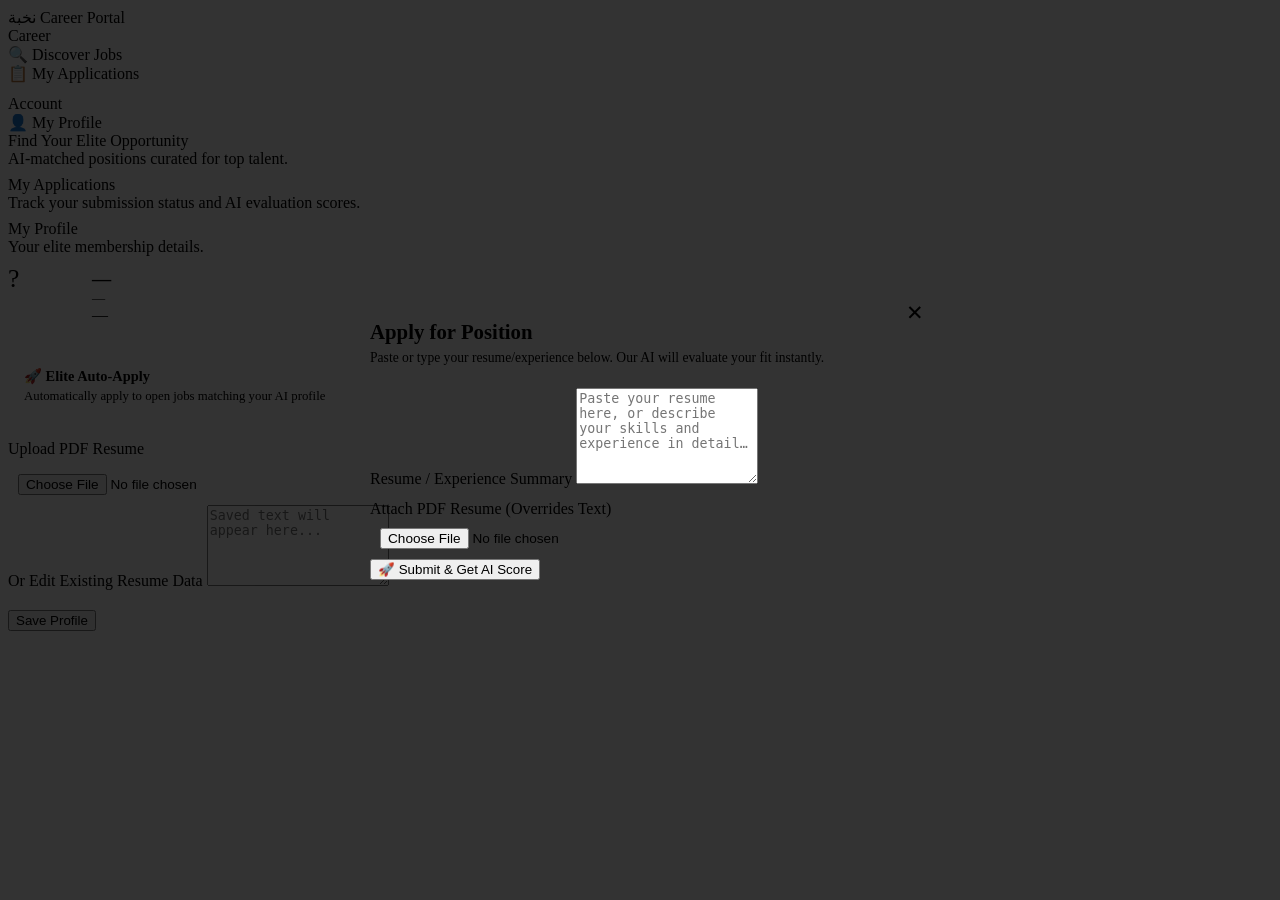
==== frontend/web/pages/candidate.html @ 1d77c2db "fix: unmask object object error toast" ====
<!DOCTYPE html>
<html lang="en">
<head>
  <meta charset="UTF-8" />
  <meta name="viewport" content="width=device-width, initial-scale=1.0" />
  <title>Nukhba — Career Portal</title>
  <link rel="stylesheet" href="/web/css/style.css" />
  <style>
    .section { animation: sectionFade 0.4s ease both; }
    @keyframes sectionFade {
      from { opacity:0; transform: translateY(12px); }
      to   { opacity:1; transform: translateY(0); }
    }
    .job-card {
      background: var(--card);
      border: 1px solid var(--border);
      border-radius: var(--radius);
      padding: 24px;
      transition: all 0.25s;
      display: flex;
      flex-direction: column;
      gap: 0;
    }
    .job-card:hover {
      border-color: rgba(201,168,76,0.5);
      box-shadow: 0 0 20px var(--gold-glow);
      transform: translateY(-2px);
    }
    .job-title { font-size:1.05rem; font-weight:700; margin-bottom:6px; }
    .job-desc  { font-size:.85rem; color:var(--text-dim); line-height:1.6; margin-bottom:12px; flex:1; }
    .job-reqs  { font-size:.78rem; color:var(--gold-dark); font-weight:600; margin-bottom:16px; }
    .modal-overlay {
      position:fixed; inset:0;
      background:rgba(0,0,0,0.8);
      z-index:500;
      display:flex; align-items:center; justify-content:center;
      padding:20px;
    }
    .modal {
      background: var(--card);
      border: 1px solid var(--border);
      border-radius: var(--radius);
      padding: 36px;
      width:100%; max-width:540px;
      position:relative;
      animation: sectionFade 0.3s ease both;
    }
    .modal-close {
      position:absolute; top:16px; right:16px;
      background:none; border:none; color:var(--text-dim);
      font-size:1.3rem; cursor:pointer;
    }
    .modal-close:hover { color:var(--text); }
    .modal-title {
      font-family:'Playfair Display',serif;
      font-size:1.3rem; font-weight:700;
      color:var(--gold); margin-bottom:6px;
    }
    .modal-subtitle { font-size:.85rem; color:var(--text-dim); margin-bottom:22px; }
    .ai-result {
      background: rgba(201,168,76,0.06);
      border: 1px solid var(--border);
      border-radius:var(--radius-sm);
      padding:24px;
      text-align:center;
      margin-top:20px;
    }
    .ai-result .score-big {
      font-size:3rem; font-weight:900;
      color:var(--gold); line-height:1;
    }
    .ai-result .score-label {
      font-size:.78rem; color:var(--text-muted);
      text-transform:uppercase; letter-spacing:1px;
      margin-bottom:12px;
    }
    .ai-result .feedback-text {
      font-size:.88rem; color:var(--text-dim);
      line-height:1.6; text-align:left;
    }
    .app-status-row {
      display:flex; align-items:center; justify-content:space-between;
      padding:16px 18px;
      border-bottom:1px solid rgba(255,255,255,0.04);
    }
    .app-status-row:last-child { border-bottom:none; }
    .app-status-row:hover { background:rgba(255,255,255,0.02); }
    /* Toggle Switch */
    .switch input {opacity:0;width:0;height:0;}
    .slider {position:absolute;cursor:pointer;top:0;left:0;right:0;bottom:0;background-color:var(--border);border-radius:24px;transition:.3s;}
    .slider:before {position:absolute;content:"";height:16px;width:16px;left:4px;bottom:4px;background-color:white;transition:.3s;border-radius:50%;}
    input:checked + .slider {background-color:var(--gold);}
    input:checked + .slider:before {transform:translateX(20px);}
  </style>
</head>
<body>

<!-- ════════════ TOPBAR ════════════ -->
<nav class="topbar">
  <div class="topbar-brand">
    <span class="topbar-logo">نخبة</span>
    <span class="topbar-sub">Career Portal</span>
  </div>
  <div class="topbar-right" id="topbar-user"></div>
</nav>

<!-- ════════════ SHELL ════════════ -->
<div class="page-shell">

  <!-- Sidebar -->
  <aside class="sidebar">
    <div class="sidebar-label">Career</div>
    <div class="sidebar-item active" onclick="showSection('discover')">
      <span class="icon">🔍</span> Discover Jobs
    </div>
    <div class="sidebar-item" onclick="showSection('applications')">
      <span class="icon">📋</span> My Applications
    </div>
    <div class="sidebar-label" style="margin-top:12px">Account</div>
    <div class="sidebar-item" onclick="showSection('profile')">
      <span class="icon">👤</span> My Profile
    </div>
  </aside>

  <main class="main-content">

    <!-- ── DISCOVER ── -->
    <section id="sec-discover" class="section">
      <div class="page-title">Find Your Elite Opportunity</div>
      <div class="page-subtitle">AI-matched positions curated for top talent.</div>

      <div id="jobs-grid" style="display:grid;grid-template-columns:repeat(auto-fill,minmax(290px,1fr));gap:18px;margin-top:8px"></div>
    </section>

    <!-- ── APPLICATIONS ── -->
    <section id="sec-applications" class="section hidden">
      <div class="page-title">My Applications</div>
      <div class="page-subtitle">Track your submission status and AI evaluation scores.</div>

      <div class="card" style="padding:0;overflow:hidden;margin-top:8px">
        <div id="apps-list"></div>
      </div>
    </section>

    <!-- ── PROFILE ── -->
    <section id="sec-profile" class="section hidden">
      <div class="page-title">My Profile</div>
      <div class="page-subtitle">Your elite membership details.</div>

      <div class="card" style="max-width:560px;margin-top:8px" id="profile-card">
        <div style="display:flex;align-items:center;gap:20px;margin-bottom:24px">
          <div class="avatar" style="width:64px;height:64px;font-size:1.6rem" id="profile-avatar">?</div>
          <div>
            <div style="font-size:1.2rem;font-weight:700" id="profile-name">—</div>
            <div style="font-size:.82rem;color:var(--text-dim)" id="profile-email">—</div>
            <span class="badge badge-gold" style="margin-top:4px" id="profile-role">—</span>
          </div>
        </div>
        
        <div class="card" style="background:var(--card2);border-color:var(--border2);margin-bottom:20px;padding:16px">
          <div style="display:flex;justify-content:space-between;align-items:center">
            <div>
              <div style="font-size:.9rem;font-weight:700;color:var(--gold);margin-bottom:4px">🚀 Elite Auto-Apply</div>
              <div style="font-size:.8rem;color:var(--text-dim)">Automatically apply to open jobs matching your AI profile</div>
            </div>
            <label class="switch" style="position:relative;display:inline-block;width:44px;height:24px;">
              <input type="checkbox" id="auto-apply-toggle">
              <span class="slider"></span>
            </label>
          </div>
        </div>

        <div class="form-group">
          <label>Upload PDF Resume</label>
          <input type="file" id="resume-file" accept=".pdf" style="margin-top:6px;width:100%;color:var(--text-dim);font-size:.85rem;background:var(--input-bg);padding:10px;border-radius:var(--radius-sm);border:1px solid var(--border)">
        </div>

        <div class="form-group" style="margin-bottom:20px">
          <label>Or Edit Existing Resume Data</label>
          <textarea id="profile-resume-text" rows="5" placeholder="Saved text will appear here..."></textarea>
        </div>

        <div style="display:flex;align-items:center;gap:16px">
          <button class="btn btn-primary" id="btn-save-profile" style="width:auto" onclick="saveProfile()">Save Profile</button>
          <span id="profile-save-status" style="font-size:.85rem;color:var(--success);display:none">✓ Saved successfully</span>
        </div>
      </div>
    </section>

  </main>
</div>

<!-- ════ APPLY MODAL ════ -->
<div class="modal-overlay hidden" id="apply-modal">
  <div class="modal">
    <button class="modal-close" onclick="closeModal()">✕</button>
    <div class="modal-title" id="apply-job-title">Apply for Position</div>
    <div class="modal-subtitle">Paste or type your resume/experience below. Our AI will evaluate your fit instantly.</div>
    <div class="form-group">
      <label>Resume / Experience Summary</label>
      <div id="quick-apply-alert" class="card" style="background:rgba(201,168,76,0.1);border-color:rgba(201,168,76,0.3);padding:12px;margin-bottom:12px;display:none;font-size:.85rem;color:var(--gold)">
        💡 We will use your saved profile resume automatically! Feel free to edit it below for this specific job.
      </div>
      <textarea id="resume-text" rows="6" placeholder="Paste your resume here, or describe your skills and experience in detail…"></textarea>
    </div>
    <div class="form-group" style="margin-top:12px">
      <label>Attach PDF Resume (Overrides Text)</label>
      <input type="file" id="apply-resume-file" accept=".pdf" style="width:100%;color:var(--text-dim);font-size:.85rem;background:var(--input-bg);padding:10px;border-radius:var(--radius-sm);border:1px solid var(--border)">
    </div>
    <div id="apply-result" class="hidden"></div>
    <button class="btn btn-primary" id="btn-apply" onclick="submitApplication()">🚀 Submit & Get AI Score</button>
  </div>
</div>

<div id="toast-container"></div>
<script src="/web/js/app.js"></script>
<script>
  const user = requireAuth();
  if (user) { renderTopbar(); loadPortal(); renderProfile(); }

  let allJobs = [];
  let myApps  = [];
  let currentJob = null;

  async function loadPortal() {
    try {
      allJobs = await api('GET', '/jobs');
      myApps  = await api('GET', `/applications/candidate/${user.id}`);
    } catch(e) { showToast('Could not reach backend', 'error'); }
    renderJobs();
    renderMyApps();
  }

  function renderJobs() {
    const grid = document.getElementById('jobs-grid');
    const appliedJobIds = new Set(myApps.map(a => a.job_id));
    if (!allJobs.length) {
      grid.innerHTML = '<div class="job-card" style="grid-column:1/-1;text-align:center;padding:60px;color:var(--text-muted)"><div style="font-size:3rem">🔍</div><p>No open positions right now. Check back soon!</p></div>';
      return;
    }
    grid.innerHTML = allJobs.map(j => {
      const applied = appliedJobIds.has(j.id);
      return `
        <div class="job-card">
          <div style="display:flex;justify-content:space-between;align-items:flex-start;gap:8px;margin-bottom:8px">
            <div class="job-title">${j.title}</div>
            <span class="badge ${j.status==='Open'?'badge-green':'badge-dim'} " style="white-space:nowrap">${j.status}</span>
          </div>
          <p class="job-desc">${j.description}</p>
          <div class="job-reqs">🔑 ${j.requirements}</div>
          ${applied
            ? `<button class="btn btn-ghost" disabled style="cursor:default;opacity:0.5">✓ Already Applied</button>`
            : `<button class="btn btn-primary" onclick="openApply(${j.id})">Apply Now →</button>`
          }
        </div>`;
    }).join('');
  }

  function renderMyApps() {
    const list = document.getElementById('apps-list');
    if (!myApps.length) {
      list.innerHTML = `<div style="text-align:center;padding:60px;color:var(--text-muted)">
        <div style="font-size:3rem">📋</div>
        <p style="margin-top:12px">You haven't applied to any positions yet.</p>
        <button class="btn btn-primary" style="width:auto;margin-top:20px;padding:10px 24px" onclick="showSection('discover')">Browse Jobs →</button>
      </div>`;
      return;
    }
    const jobMap = Object.fromEntries(allJobs.map(j => [j.id, j]));
    list.innerHTML = myApps.map(a => {
      const job = jobMap[a.job_id] || {};
      const score = a.ai_score;
      const scoreColor = score>=75?'var(--success)':score>=50?'var(--gold)':'var(--danger)';
      return `<div class="app-status-row">
        <div>
          <div style="font-weight:600;font-size:.92rem">${job.title||'Position'}</div>
          <div style="font-size:.78rem;color:var(--text-dim);margin-top:3px">${job.requirements||''}</div>
        </div>
        <div style="display:flex;align-items:center;gap:16px">
          <div style="text-align:center">
            <div style="font-size:1.2rem;font-weight:900;color:${scoreColor}">${score?.toFixed(0)||'—'}%</div>
            <div style="font-size:.7rem;color:var(--text-muted)">AI Score</div>
          </div>
          <span class="badge badge-dim">${a.status}</span>
        </div>
      </div>`;
    }).join('');
  }

  function renderProfile() {
    if (!user) return;
    document.getElementById('profile-avatar').textContent = user.name.charAt(0).toUpperCase();
    document.getElementById('profile-name').textContent   = user.name;
    document.getElementById('profile-email').textContent  = user.email;
    document.getElementById('profile-role').textContent   = user.role;
    
    // Auto-fill new fields from localStorage cache (syncs on fetch)
    const storedUser = JSON.parse(localStorage.getItem('nukhbaUser'));
    if (storedUser) {
      document.getElementById('auto-apply-toggle').checked = storedUser.auto_apply || false;
      document.getElementById('profile-resume-text').value = storedUser.resume_text || '';
    }
  }

  async function saveProfile() {
    const btn = document.getElementById('btn-save-profile');
    const autoApply = document.getElementById('auto-apply-toggle').checked;
    const resumeText = document.getElementById('profile-resume-text').value.trim();
    const fileInput = document.getElementById('resume-file');
    
    setLoading(btn, true);
    try {
      const formData = new FormData();
      formData.append('auto_apply', autoApply);
      if (resumeText) formData.append('resume_text', resumeText);
      if (fileInput.files[0]) formData.append('resume_file', fileInput.files[0]);

      let api_origin = window.location.origin;
      if (api_origin.includes('127.0.0.1')) api_origin = 'http://localhost:8000';
      if (api_origin.includes('github.io')) api_origin = 'https://ai-recruitment-system-1.onrender.com';
      
      const res = await fetch(`${api_origin}/users/${user.id}/profile`, {
        method: 'POST',
        body: formData
      });
      
      let errText = await res.text();
      let parsedErr = errText;
      try {
        const json = JSON.parse(errText);
        parsedErr = json.detail ? (typeof json.detail === 'string' ? json.detail : JSON.stringify(json.detail)) : errText;
      } catch(ex) {}
      if (!res.ok) throw new Error(parsedErr || 'Failed to save profile');
      
      const updatedUser = await res.json();
      localStorage.setItem('nukhbaUser', JSON.stringify(updatedUser));
      
      document.getElementById('profile-resume-text').value = updatedUser.resume_text || '';
      document.getElementById('profile-save-status').style.display = 'inline';
      setTimeout(() => document.getElementById('profile-save-status').style.display = 'none', 3000);
      fileInput.value = ''; // clear file input
    } catch (e) {
      let msg = e.message || String(e);
      if (msg === '[object Object]') msg = JSON.stringify(e);
      showToast(msg, 'error');
    } finally {
      setLoading(btn, false);
    }
  }

  function openApply(jobId) {
    const job = allJobs.find(x => x.id === jobId);
    currentJob = job;
    document.getElementById('apply-job-title').textContent = job.title;
    
    const storedUser = JSON.parse(localStorage.getItem('nukhbaUser')) || {};
    if (storedUser.resume_text) {
      document.getElementById('resume-text').value = storedUser.resume_text;
      document.getElementById('quick-apply-alert').style.display = 'block';
    } else {
      document.getElementById('resume-text').value = '';
      document.getElementById('quick-apply-alert').style.display = 'none';
    }
    
    if(document.getElementById('apply-resume-file')) document.getElementById('apply-resume-file').value = '';
    
    document.getElementById('apply-result').classList.add('hidden');
    document.getElementById('apply-modal').classList.remove('hidden');
  }
  function closeModal() { document.getElementById('apply-modal').classList.add('hidden'); }
  document.getElementById('apply-modal').addEventListener('click', e => {
    if (e.target === document.getElementById('apply-modal')) closeModal();
  });

  async function submitApplication() {
    const btn    = document.getElementById('btn-apply');
    const resumeText = document.getElementById('resume-text').value.trim();
    const fileInput  = document.getElementById('apply-resume-file');
    
    if (!resumeText && (!fileInput || !fileInput.files[0])) {
      return showToast('Please enter your resume or attach a PDF','error');
    }
    
    setLoading(btn, true);
    try {
      const formData = new FormData();
      formData.append('job_id', currentJob.id);
      if (resumeText) formData.append('resume_text', resumeText);
      if (fileInput && fileInput.files[0]) formData.append('resume_file', fileInput.files[0]);

      let api_origin = window.location.origin;
      if (api_origin.includes('127.0.0.1')) api_origin = 'http://localhost:8000';
      if (api_origin.includes('github.io')) api_origin = 'https://ai-recruitment-system-1.onrender.com';
      
      const res = await fetch(`${api_origin}/applications?candidate_id=${user.id}`, {
        method: 'POST',
        body: formData
      });
      
      let errText = await res.text();
      let parsedErr = errText;
      try {
        const json = JSON.parse(errText);
        parsedErr = json.detail ? (typeof json.detail === 'string' ? json.detail : JSON.stringify(json.detail)) : errText;
      } catch(ex) {}
      if (!res.ok) throw new Error(parsedErr || "Submission failed");
      
      const result = await res.json();
      
      const score = result.ai_score;
      const color = score>=75?'#68d391':score>=50?'var(--gold)':'#fc8181';
      let storageNote = score < 50 ? '<div style="font-size:.7rem;color:var(--danger);margin-top:12px">❌ Unmatched — Resume data purged to save system storage</div>' : '';
      let shortlistNote = score >= 75 ? '<div style="font-size:.7rem;color:var(--success);margin-top:12px">✨ Automatically Shortlisted!</div>' : '';
      document.getElementById('apply-result').innerHTML = `
        <div class="ai-result">
          <div class="score-big" style="color:${color}">${score?.toFixed(0)||'—'}%</div>
          <div class="score-label">Your AI Fit Score</div>
          <p class="feedback-text">${result.ai_feedback||'No feedback available.'}</p>
          ${shortlistNote}
          ${storageNote}
        </div>`;
      document.getElementById('apply-result').classList.remove('hidden');
      btn.innerHTML = '✓ Application Submitted';
      btn.disabled = true;
      showToast('Application submitted and scored by AI! 🤖', 'success');
      await loadPortal();
    } catch(e) {
      let msg = e.message || String(e);
      if (msg === '[object Object]') msg = JSON.stringify(e);
      showToast(msg, 'error');
      setLoading(btn, false);
    }
  }

  function showSection(name) {
    ['discover','applications','profile'].forEach(s => {
      document.getElementById(`sec-${s}`).classList.add('hidden');
    });
    document.querySelectorAll('.sidebar-item').forEach(el => el.classList.remove('active'));
    document.getElementById(`sec-${name}`).classList.remove('hidden');
    const map = {discover:0, applications:1, profile:2};
    const items = document.querySelectorAll('.sidebar-item');
    if (map[name] !== undefined) items[map[name]]?.classList.add('active');
  }
</script>
</body>
</html>
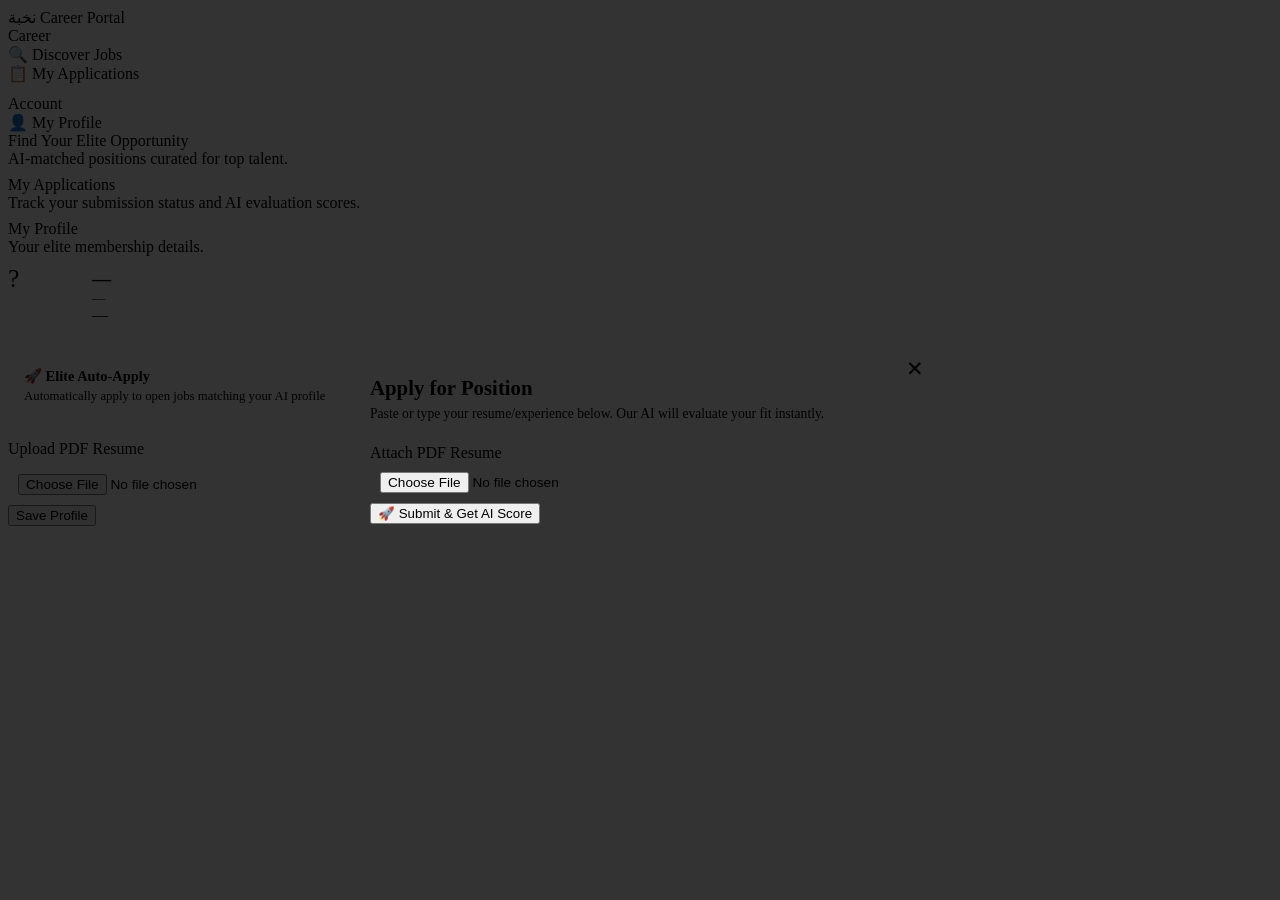
==== commit 974a890a: "feat: enforce PDF-only applies and trigger retro-active AI job scanning" ====
--- a/frontend/web/pages/candidate.html
+++ b/frontend/web/pages/candidate.html
@@ -175,10 +175,6 @@
           <input type="file" id="resume-file" accept=".pdf" style="margin-top:6px;width:100%;color:var(--text-dim);font-size:.85rem;background:var(--input-bg);padding:10px;border-radius:var(--radius-sm);border:1px solid var(--border)">
         </div>
 
-        <div class="form-group" style="margin-bottom:20px">
-          <label>Or Edit Existing Resume Data</label>
-          <textarea id="profile-resume-text" rows="5" placeholder="Saved text will appear here..."></textarea>
-        </div>
 
         <div style="display:flex;align-items:center;gap:16px">
           <button class="btn btn-primary" id="btn-save-profile" style="width:auto" onclick="saveProfile()">Save Profile</button>
@@ -196,15 +192,11 @@
     <button class="modal-close" onclick="closeModal()">✕</button>
     <div class="modal-title" id="apply-job-title">Apply for Position</div>
     <div class="modal-subtitle">Paste or type your resume/experience below. Our AI will evaluate your fit instantly.</div>
-    <div class="form-group">
-      <label>Resume / Experience Summary</label>
+    <div class="form-group" style="margin-top:12px">
+      <label>Attach PDF Resume</label>
       <div id="quick-apply-alert" class="card" style="background:rgba(201,168,76,0.1);border-color:rgba(201,168,76,0.3);padding:12px;margin-bottom:12px;display:none;font-size:.85rem;color:var(--gold)">
-        💡 We will use your saved profile resume automatically! Feel free to edit it below for this specific job.
+        💡 We will use your saved PDF resume automatically! Feel free to upload a different PDF for this specific job.
       </div>
-      <textarea id="resume-text" rows="6" placeholder="Paste your resume here, or describe your skills and experience in detail…"></textarea>
-    </div>
-    <div class="form-group" style="margin-top:12px">
-      <label>Attach PDF Resume (Overrides Text)</label>
       <input type="file" id="apply-resume-file" accept=".pdf" style="width:100%;color:var(--text-dim);font-size:.85rem;background:var(--input-bg);padding:10px;border-radius:var(--radius-sm);border:1px solid var(--border)">
     </div>
     <div id="apply-result" class="hidden"></div>
@@ -298,21 +290,18 @@
     const storedUser = JSON.parse(localStorage.getItem('nukhbaUser'));
     if (storedUser) {
       document.getElementById('auto-apply-toggle').checked = storedUser.auto_apply || false;
-      document.getElementById('profile-resume-text').value = storedUser.resume_text || '';
     }
   }
 
   async function saveProfile() {
     const btn = document.getElementById('btn-save-profile');
     const autoApply = document.getElementById('auto-apply-toggle').checked;
-    const resumeText = document.getElementById('profile-resume-text').value.trim();
     const fileInput = document.getElementById('resume-file');
     
     setLoading(btn, true);
     try {
       const formData = new FormData();
       formData.append('auto_apply', autoApply);
-      if (resumeText) formData.append('resume_text', resumeText);
       if (fileInput.files[0]) formData.append('resume_file', fileInput.files[0]);
 
       let api_origin = window.location.origin;
@@ -324,18 +313,26 @@
         body: formData
       });
       
-      let errText = await res.text();
-      let parsedErr = errText;
-      try {
-        const json = JSON.parse(errText);
-        parsedErr = json.detail ? (typeof json.detail === 'string' ? json.detail : JSON.stringify(json.detail)) : errText;
-      } catch(ex) {}
-      if (!res.ok) throw new Error(parsedErr || 'Failed to save profile');
-      
-      const updatedUser = await res.json();
+      let updatedUser;
+      if (!res.ok) {
+        let errText = await res.text();
+        let parsedErr = errText;
+        try {
+          const json = JSON.parse(errText);
+          parsedErr = json.detail ? (typeof json.detail === 'string' ? json.detail : JSON.stringify(json.detail)) : errText;
+        } catch(ex) {}
+        
+        if (parsedErr === "User not found") {
+          localStorage.removeItem('nukhbaUser');
+          return window.location.href = '../../index.html';
+        }
+        
+        throw new Error(parsedErr || 'Failed to save profile');
+      } else {
+        updatedUser = await res.json();
+      }
       localStorage.setItem('nukhbaUser', JSON.stringify(updatedUser));
       
-      document.getElementById('profile-resume-text').value = updatedUser.resume_text || '';
       document.getElementById('profile-save-status').style.display = 'inline';
       setTimeout(() => document.getElementById('profile-save-status').style.display = 'none', 3000);
       fileInput.value = ''; // clear file input
@@ -355,10 +352,8 @@
     
     const storedUser = JSON.parse(localStorage.getItem('nukhbaUser')) || {};
     if (storedUser.resume_text) {
-      document.getElementById('resume-text').value = storedUser.resume_text;
       document.getElementById('quick-apply-alert').style.display = 'block';
     } else {
-      document.getElementById('resume-text').value = '';
       document.getElementById('quick-apply-alert').style.display = 'none';
     }
     
@@ -374,18 +369,17 @@
 
   async function submitApplication() {
     const btn    = document.getElementById('btn-apply');
-    const resumeText = document.getElementById('resume-text').value.trim();
     const fileInput  = document.getElementById('apply-resume-file');
-    
-    if (!resumeText && (!fileInput || !fileInput.files[0])) {
-      return showToast('Please enter your resume or attach a PDF','error');
+    const storedUser = JSON.parse(localStorage.getItem('nukhbaUser')) || {};
+    
+    if (!fileInput.files[0] && !storedUser.resume_text) {
+      return showToast('Please attach a PDF resume to apply!','error');
     }
     
     setLoading(btn, true);
     try {
       const formData = new FormData();
       formData.append('job_id', currentJob.id);
-      if (resumeText) formData.append('resume_text', resumeText);
       if (fileInput && fileInput.files[0]) formData.append('resume_file', fileInput.files[0]);
 
       let api_origin = window.location.origin;
@@ -397,15 +391,24 @@
         body: formData
       });
       
-      let errText = await res.text();
-      let parsedErr = errText;
-      try {
-        const json = JSON.parse(errText);
-        parsedErr = json.detail ? (typeof json.detail === 'string' ? json.detail : JSON.stringify(json.detail)) : errText;
-      } catch(ex) {}
-      if (!res.ok) throw new Error(parsedErr || "Submission failed");
-      
-      const result = await res.json();
+      let result;
+      if (!res.ok) {
+        let errText = await res.text();
+        let parsedErr = errText;
+        try {
+          const json = JSON.parse(errText);
+          parsedErr = json.detail ? (typeof json.detail === 'string' ? json.detail : JSON.stringify(json.detail)) : errText;
+        } catch(ex) {}
+        
+        if (parsedErr === "User not found") {
+          localStorage.removeItem('nukhbaUser');
+          return window.location.href = '../../index.html';
+        }
+        
+        throw new Error(parsedErr || "Submission failed");
+      } else {
+        result = await res.json();
+      }
       
       const score = result.ai_score;
       const color = score>=75?'#68d391':score>=50?'var(--gold)':'#fc8181';
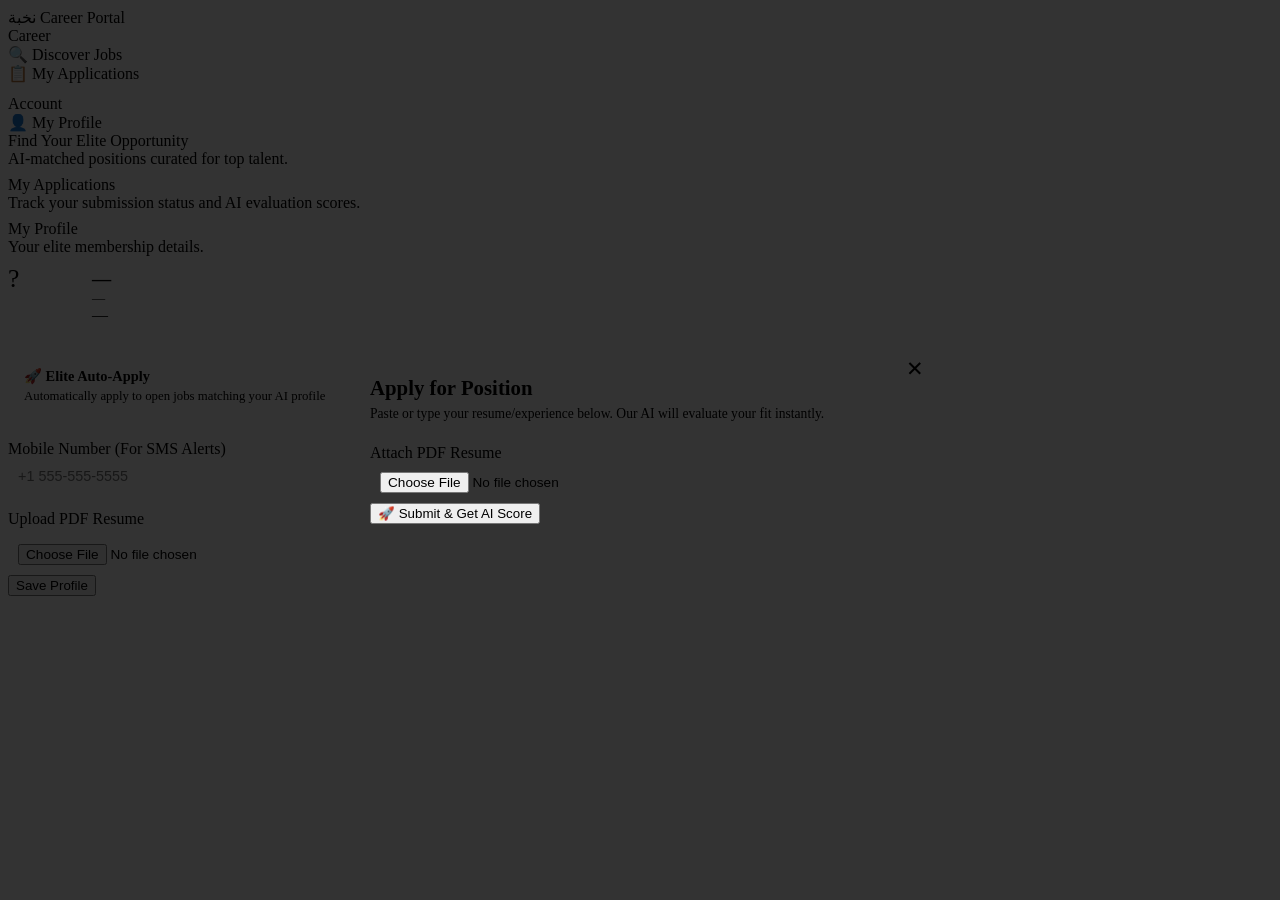
==== commit ee493d6e: "feat: Dual-layer Mobile Push and SMS Notification architecture" ====
--- a/frontend/web/pages/candidate.html
+++ b/frontend/web/pages/candidate.html
@@ -168,6 +168,16 @@
               <span class="slider"></span>
             </label>
           </div>
+        </div>
+
+        <div class="form-group" style="margin-bottom:16px">
+          <label>Mobile Number (For SMS Alerts)</label>
+          <input type="tel" id="profile-phone" placeholder="+1 555-555-5555" style="width:100%;color:var(--text);font-size:.9rem;background:var(--input-bg);padding:10px;border-radius:var(--radius-sm);border:1px solid var(--border)">
+        </div>
+
+        <div class="form-group" id="web-push-container" style="display:none;background:rgba(201,168,76,0.1);padding:12px;border-radius:var(--radius-sm);border:1px solid rgba(201,168,76,0.3)">
+          <div style="font-size:.85rem;color:var(--gold);margin-bottom:8px">🔔 Enable Device Notifications</div>
+          <button class="btn" style="background:var(--gold);color:#000;font-size:.8rem;padding:6px 12px;width:auto;min-height:auto" onclick="requestDeviceNotifications()">Allow Notifications</button>
         </div>
 
         <div class="form-group">
@@ -290,18 +300,44 @@
     const storedUser = JSON.parse(localStorage.getItem('nukhbaUser'));
     if (storedUser) {
       document.getElementById('auto-apply-toggle').checked = storedUser.auto_apply || false;
-    }
+      document.getElementById('profile-phone').value = storedUser.phone || '';
+    }
+    checkPushStatus();
+  }
+
+  function checkPushStatus() {
+    if (!("Notification" in window)) return;
+    const container = document.getElementById('web-push-container');
+    if (Notification.permission === "default") {
+      container.style.display = 'block';
+    } else if (Notification.permission === "granted") {
+      container.style.display = 'block';
+      container.innerHTML = '<span style="color:var(--success);font-size:.85rem">✓ Device Notifications Enabled!</span>';
+    }
+  }
+  
+  function requestDeviceNotifications() {
+     Notification.requestPermission().then(perm => {
+        if (perm === "granted") {
+           document.getElementById('web-push-container').innerHTML = '<span style="color:var(--success);font-size:.85rem">✓ Device Notifications Enabled!</span>';
+           new Notification("Nukhba Elite", { body: "You will now receive AI Job Match alerts here!" });
+        } else {
+           document.getElementById('web-push-container').style.display = 'none';
+        }
+     });
   }
 
   async function saveProfile() {
     const btn = document.getElementById('btn-save-profile');
     const autoApply = document.getElementById('auto-apply-toggle').checked;
     const fileInput = document.getElementById('resume-file');
+    const phoneNum = document.getElementById('profile-phone').value.trim();
     
     setLoading(btn, true);
     try {
       const formData = new FormData();
       formData.append('auto_apply', autoApply);
+      if (phoneNum) formData.append('phone', phoneNum);
       if (fileInput.files[0]) formData.append('resume_file', fileInput.files[0]);
 
       let api_origin = window.location.origin;
@@ -426,6 +462,10 @@
       btn.innerHTML = '✓ Application Submitted';
       btn.disabled = true;
       showToast('Application submitted and scored by AI! 🤖', 'success');
+      if ("Notification" in window && Notification.permission === "granted") {
+        new Notification("Nukhba Elite: Application Processed", { body: `AI Score Computed: ${score?.toFixed(0)||'0'}%` });
+      }
+      
       await loadPortal();
     } catch(e) {
       let msg = e.message || String(e);
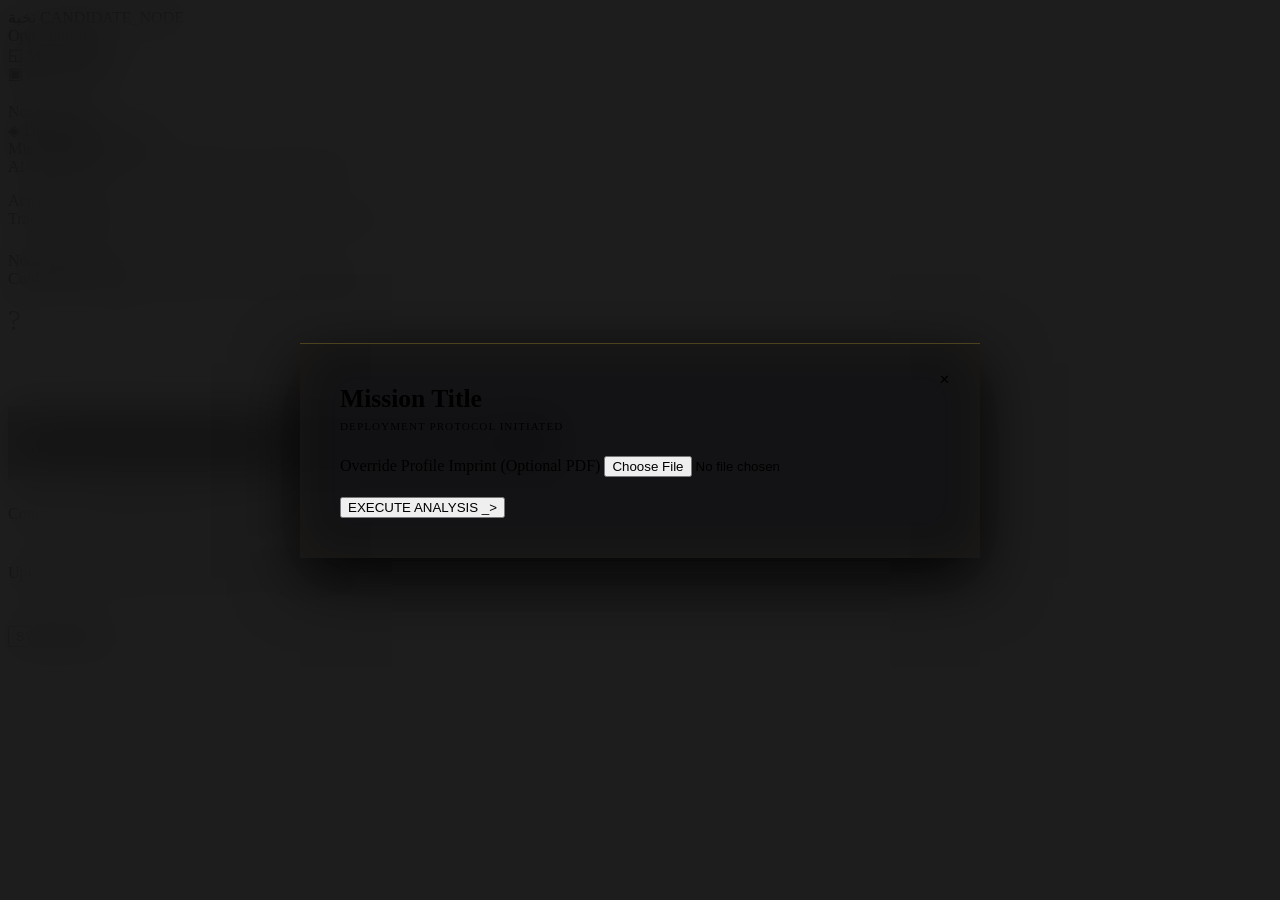
==== commit 2ea768bb: "feat: ultra-modern futuristic cyber-luxury UI overhaul" ====
--- a/frontend/web/pages/candidate.html
+++ b/frontend/web/pages/candidate.html
@@ -3,94 +3,96 @@
 <head>
   <meta charset="UTF-8" />
   <meta name="viewport" content="width=device-width, initial-scale=1.0" />
-  <title>Nukhba — Career Portal</title>
+  <title>Nukhba HUD — Candidate Portal</title>
   <link rel="stylesheet" href="/web/css/style.css" />
   <style>
-    .section { animation: sectionFade 0.4s ease both; }
-    @keyframes sectionFade {
-      from { opacity:0; transform: translateY(12px); }
-      to   { opacity:1; transform: translateY(0); }
-    }
+    /* Section transitions */
+    .section { animation: sectionFade 0.5s cubic-bezier(0.16, 1, 0.3, 1) forwards; }
+    @keyframes sectionFade { from { opacity:0; transform: translateY(20px) scale(0.98); } to { opacity:1; transform: translateY(0) scale(1); } }
+
+    /* Holographic Job Cards */
     .job-card {
       background: var(--card);
+      backdrop-filter: blur(24px);
+      -webkit-backdrop-filter: blur(24px);
       border: 1px solid var(--border);
-      border-radius: var(--radius);
-      padding: 24px;
-      transition: all 0.25s;
-      display: flex;
-      flex-direction: column;
-      gap: 0;
+      border-radius: var(--radius-lg);
+      padding: 30px;
+      transition: all 0.4s cubic-bezier(0.175, 0.885, 0.32, 1.275);
+      display: flex; flex-direction: column; gap: 0;
+      position: relative; overflow: hidden;
+      box-shadow: inset 0 1px 1px rgba(255,255,255,0.05), var(--shadow);
+    }
+    .job-card::before {
+      content: ''; position: absolute; inset: 0;
+      background: linear-gradient(135deg, rgba(212,175,55,0.08) 0%, transparent 60%);
+      opacity: 0; transition: opacity 0.4s;
     }
     .job-card:hover {
-      border-color: rgba(201,168,76,0.5);
-      box-shadow: 0 0 20px var(--gold-glow);
-      transform: translateY(-2px);
-    }
-    .job-title { font-size:1.05rem; font-weight:700; margin-bottom:6px; }
-    .job-desc  { font-size:.85rem; color:var(--text-dim); line-height:1.6; margin-bottom:12px; flex:1; }
-    .job-reqs  { font-size:.78rem; color:var(--gold-dark); font-weight:600; margin-bottom:16px; }
+      border-color: rgba(212,175,55,0.4);
+      transform: translateY(-4px) scale(1.02);
+      box-shadow: 0 15px 40px rgba(0,0,0,0.8), 0 0 20px var(--gold-glow);
+    }
+    .job-card:hover::before { opacity: 1; }
+    
+    .job-title { font-family: var(--font-head); font-size:1.4rem; font-weight:700; margin-bottom:8px; line-height:1.2; position:relative; z-index:2; }
+    .job-desc  { font-size:.85rem; color:var(--text-dim); line-height:1.6; margin-bottom:16px; flex:1; position:relative; z-index:2; display:-webkit-box;-webkit-line-clamp:3;-webkit-box-orient:vertical;overflow:hidden; }
+    .job-reqs  { font-family: var(--font-mono); font-size:.65rem; color:var(--gold); font-weight:700; margin-bottom:20px; text-transform:uppercase; letter-spacing:1px; position:relative; z-index:2; }
+
+    /* Modal / Scanning UI */
     .modal-overlay {
       position:fixed; inset:0;
-      background:rgba(0,0,0,0.8);
-      z-index:500;
-      display:flex; align-items:center; justify-content:center;
-      padding:20px;
+      background:rgba(5,5,6,0.9); backdrop-filter:blur(20px);
+      z-index:500; display:flex; align-items:center; justify-content:center; padding:20px;
     }
     .modal {
-      background: var(--card);
-      border: 1px solid var(--border);
-      border-radius: var(--radius);
-      padding: 36px;
-      width:100%; max-width:540px;
-      position:relative;
-      animation: sectionFade 0.3s ease both;
+      background: rgba(15,15,18,0.7);
+      border: 1px solid var(--border); border-top: 1px solid rgba(212,175,55,0.3);
+      border-radius: var(--radius-lg); padding: 40px; width:100%; max-width:600px;
+      position:relative; overflow: hidden;
+      box-shadow: 0 20px 60px rgba(0,0,0,0.9), inset 0 0 50px rgba(212,175,55,0.05);
+      animation: sectionFade 0.4s ease forwards;
     }
     .modal-close {
-      position:absolute; top:16px; right:16px;
-      background:none; border:none; color:var(--text-dim);
-      font-size:1.3rem; cursor:pointer;
-    }
-    .modal-close:hover { color:var(--text); }
-    .modal-title {
-      font-family:'Playfair Display',serif;
-      font-size:1.3rem; font-weight:700;
-      color:var(--gold); margin-bottom:6px;
-    }
-    .modal-subtitle { font-size:.85rem; color:var(--text-dim); margin-bottom:22px; }
+      position:absolute; top:20px; right:20px;
+      background:none; border:1px solid var(--border); color:var(--text-dim);
+      width:32px; height:32px; border-radius:50%; display:flex;align-items:center;justify-content:center;
+      cursor:pointer; transition:all 0.2s; z-index:10;
+    }
+    .modal-close:hover { color:var(--danger); border-color:var(--danger); background:rgba(255,51,102,0.1); }
+    .modal-title { font-family:var(--font-head); font-size:1.6rem; font-weight:700; color:var(--gold-light); margin-bottom:6px; }
+    .modal-subtitle { font-family:var(--font-mono); font-size:.7rem; color:var(--text-dim); margin-bottom:24px; text-transform:uppercase; letter-spacing:1px; }
+
+    /* Scanning State during apply */
+    .scanning-overlay {
+      display: none; position: absolute; inset: 0; background: rgba(5,5,6,0.95);
+      z-index: 5; flex-direction: column; align-items: center; justify-content: center;
+    }
+    .scan-line { width: 80%; height: 2px; background: var(--gold); box-shadow: 0 0 15px var(--gold); animation: scanBounce 1.5s ease-in-out infinite alternate; }
+    @keyframes scanBounce { 0% { transform: translateY(-40px); } 100% { transform: translateY(40px); } }
+
     .ai-result {
-      background: rgba(201,168,76,0.06);
-      border: 1px solid var(--border);
-      border-radius:var(--radius-sm);
-      padding:24px;
-      text-align:center;
-      margin-top:20px;
-    }
-    .ai-result .score-big {
-      font-size:3rem; font-weight:900;
-      color:var(--gold); line-height:1;
-    }
-    .ai-result .score-label {
-      font-size:.78rem; color:var(--text-muted);
-      text-transform:uppercase; letter-spacing:1px;
-      margin-bottom:12px;
-    }
-    .ai-result .feedback-text {
-      font-size:.88rem; color:var(--text-dim);
-      line-height:1.6; text-align:left;
-    }
+      background: rgba(212,175,55,0.05);
+      border: 1px solid rgba(212,175,55,0.2);
+      border-radius: var(--radius-lg);
+      padding: 30px; text-align: center; margin-top: 24px;
+      position: relative; overflow: hidden;
+    }
+    
     .app-status-row {
       display:flex; align-items:center; justify-content:space-between;
-      padding:16px 18px;
-      border-bottom:1px solid rgba(255,255,255,0.04);
-    }
-    .app-status-row:last-child { border-bottom:none; }
-    .app-status-row:hover { background:rgba(255,255,255,0.02); }
-    /* Toggle Switch */
-    .switch input {opacity:0;width:0;height:0;}
-    .slider {position:absolute;cursor:pointer;top:0;left:0;right:0;bottom:0;background-color:var(--border);border-radius:24px;transition:.3s;}
-    .slider:before {position:absolute;content:"";height:16px;width:16px;left:4px;bottom:4px;background-color:white;transition:.3s;border-radius:50%;}
-    input:checked + .slider {background-color:var(--gold);}
-    input:checked + .slider:before {transform:translateX(20px);}
+      padding: 20px 24px;
+      background: rgba(0,0,0,0.3); border: 1px solid var(--border); border-radius: 16px;
+      margin-bottom: 12px; transition: all 0.3s;
+    }
+    .app-status-row:hover { border-color: rgba(255,255,255,0.2); transform: translateX(4px); box-shadow: 0 4px 20px rgba(0,0,0,0.5); }
+    
+    /* Cyber Toggle Switch */
+    .switch input { opacity:0; width:0; height:0; }
+    .slider { position:absolute; cursor:pointer; inset:0; background:rgba(0,0,0,0.5); border:1px solid var(--border); border-radius:24px; transition:.3s; }
+    .slider:before { position:absolute; content:""; height:14px; width:14px; left:4px; bottom:3px; background:var(--text-dim); transition:.3s; border-radius:50%; }
+    input:checked + .slider { background:rgba(212,175,55,0.2); border-color:var(--gold); }
+    input:checked + .slider:before { transform:translateX(20px); background:var(--gold); box-shadow:0 0 10px var(--gold); }
   </style>
 </head>
 <body>
@@ -99,7 +101,7 @@
 <nav class="topbar">
   <div class="topbar-brand">
     <span class="topbar-logo">نخبة</span>
-    <span class="topbar-sub">Career Portal</span>
+    <span class="topbar-sub">CANDIDATE_NODE</span>
   </div>
   <div class="topbar-right" id="topbar-user"></div>
 </nav>
@@ -107,18 +109,18 @@
 <!-- ════════════ SHELL ════════════ -->
 <div class="page-shell">
 
-  <!-- Sidebar -->
-  <aside class="sidebar">
-    <div class="sidebar-label">Career</div>
+  <!-- Floating Dock -->
+  <aside class="sidebar-dock">
+    <div class="sidebar-label">Opportunities</div>
     <div class="sidebar-item active" onclick="showSection('discover')">
-      <span class="icon">🔍</span> Discover Jobs
+      <span class="icon">◱</span> Mission Board
     </div>
     <div class="sidebar-item" onclick="showSection('applications')">
-      <span class="icon">📋</span> My Applications
+      <span class="icon">▣</span> Active Traces
     </div>
-    <div class="sidebar-label" style="margin-top:12px">Account</div>
+    <div class="sidebar-label" style="margin-top:20px">Node Config</div>
     <div class="sidebar-item" onclick="showSection('profile')">
-      <span class="icon">👤</span> My Profile
+      <span class="icon">◈</span> Diagnostics & Profile
     </div>
   </aside>
 
@@ -126,69 +128,66 @@
 
     <!-- ── DISCOVER ── -->
     <section id="sec-discover" class="section">
-      <div class="page-title">Find Your Elite Opportunity</div>
-      <div class="page-subtitle">AI-matched positions curated for top talent.</div>
-
-      <div id="jobs-grid" style="display:grid;grid-template-columns:repeat(auto-fill,minmax(290px,1fr));gap:18px;margin-top:8px"></div>
+      <div class="page-title">Mission Board</div>
+      <div class="page-subtitle">AI-matched requisitions curated for your skill vectors.</div>
+
+      <div id="jobs-grid" style="display:grid;grid-template-columns:repeat(auto-fill,minmax(320px,1fr));gap:24px;margin-top:16px"></div>
     </section>
 
     <!-- ── APPLICATIONS ── -->
     <section id="sec-applications" class="section hidden">
-      <div class="page-title">My Applications</div>
-      <div class="page-subtitle">Track your submission status and AI evaluation scores.</div>
-
-      <div class="card" style="padding:0;overflow:hidden;margin-top:8px">
-        <div id="apps-list"></div>
-      </div>
+      <div class="page-title">Active Traces</div>
+      <div class="page-subtitle">Track your submission telemetry and AI evaluation scores.</div>
+
+      <div id="apps-list" style="margin-top:24px"></div>
     </section>
 
     <!-- ── PROFILE ── -->
     <section id="sec-profile" class="section hidden">
-      <div class="page-title">My Profile</div>
-      <div class="page-subtitle">Your elite membership details.</div>
-
-      <div class="card" style="max-width:560px;margin-top:8px" id="profile-card">
-        <div style="display:flex;align-items:center;gap:20px;margin-bottom:24px">
-          <div class="avatar" style="width:64px;height:64px;font-size:1.6rem" id="profile-avatar">?</div>
+      <div class="page-title">Node Diagnostics</div>
+      <div class="page-subtitle">Configure your elite parameters and resume data block.</div>
+
+      <div class="card" style="max-width:560px;margin-top:16px" id="profile-card">
+        <div style="display:flex;align-items:center;gap:24px;margin-bottom:30px">
+          <div class="avatar" style="width:72px;height:72px;font-size:1.8rem" id="profile-avatar">?</div>
           <div>
-            <div style="font-size:1.2rem;font-weight:700" id="profile-name">—</div>
-            <div style="font-size:.82rem;color:var(--text-dim)" id="profile-email">—</div>
-            <span class="badge badge-gold" style="margin-top:4px" id="profile-role">—</span>
+            <div style="font-family:var(--font-head);font-size:1.4rem;font-weight:700;color:var(--gold-light)" id="profile-name">—</div>
+            <div class="font-mono" style="font-size:.7rem;color:var(--text-dim);margin:4px 0 8px" id="profile-email">—</div>
+            <span class="badge badge-gold" id="profile-role">—</span>
           </div>
         </div>
         
-        <div class="card" style="background:var(--card2);border-color:var(--border2);margin-bottom:20px;padding:16px">
+        <div class="card" style="background:rgba(0,0,0,0.3);border-color:rgba(255,255,255,0.05);margin-bottom:24px;padding:20px">
           <div style="display:flex;justify-content:space-between;align-items:center">
             <div>
-              <div style="font-size:.9rem;font-weight:700;color:var(--gold);margin-bottom:4px">🚀 Elite Auto-Apply</div>
-              <div style="font-size:.8rem;color:var(--text-dim)">Automatically apply to open jobs matching your AI profile</div>
+              <div style="font-family:var(--font-mono);font-size:.8rem;color:var(--gold);margin-bottom:4px;letter-spacing:1px">AUTO_DEPLOYMENT_ROUTINE</div>
+              <div style="font-size:.8rem;color:var(--text-dim)">Allow AI to auto-submit your profile to optimal matches.</div>
             </div>
-            <label class="switch" style="position:relative;display:inline-block;width:44px;height:24px;">
+            <label class="switch" style="position:relative;display:inline-block;width:46px;height:24px;flex-shrink:0">
               <input type="checkbox" id="auto-apply-toggle">
               <span class="slider"></span>
             </label>
           </div>
         </div>
 
-        <div class="form-group" style="margin-bottom:16px">
-          <label>Mobile Number (For SMS Alerts)</label>
-          <input type="tel" id="profile-phone" placeholder="+1 555-555-5555" style="width:100%;color:var(--text);font-size:.9rem;background:var(--input-bg);padding:10px;border-radius:var(--radius-sm);border:1px solid var(--border)">
-        </div>
-
-        <div class="form-group" id="web-push-container" style="display:none;background:rgba(201,168,76,0.1);padding:12px;border-radius:var(--radius-sm);border:1px solid rgba(201,168,76,0.3)">
-          <div style="font-size:.85rem;color:var(--gold);margin-bottom:8px">🔔 Enable Device Notifications</div>
-          <button class="btn" style="background:var(--gold);color:#000;font-size:.8rem;padding:6px 12px;width:auto;min-height:auto" onclick="requestDeviceNotifications()">Allow Notifications</button>
+        <div class="form-group" style="margin-bottom:20px">
+          <label>Comm Vector (Mobile Number)</label>
+          <input type="tel" id="profile-phone" placeholder="+1 555-555-5555" class="font-mono">
+        </div>
+
+        <div class="form-group" id="web-push-container" style="display:none;background:rgba(0,255,153,0.05);padding:16px;border-radius:var(--radius-sm);border:1px solid rgba(0,255,153,0.2)">
+          <div class="font-mono" style="font-size:.7rem;color:var(--success);margin-bottom:10px">SYS_TRIGGER: PUSH_NOTIFICATIONS</div>
+          <button class="btn" style="background:rgba(0,255,153,0.1);color:var(--success);border:1px solid var(--success);font-size:.75rem;padding:8px 16px" onclick="requestDeviceNotifications()">AUTHORIZE COMMS</button>
         </div>
 
         <div class="form-group">
-          <label>Upload PDF Resume</label>
-          <input type="file" id="resume-file" accept=".pdf" style="margin-top:6px;width:100%;color:var(--text-dim);font-size:.85rem;background:var(--input-bg);padding:10px;border-radius:var(--radius-sm);border:1px solid var(--border)">
-        </div>
-
-
-        <div style="display:flex;align-items:center;gap:16px">
-          <button class="btn btn-primary" id="btn-save-profile" style="width:auto" onclick="saveProfile()">Save Profile</button>
-          <span id="profile-save-status" style="font-size:.85rem;color:var(--success);display:none">✓ Saved successfully</span>
+          <label>Upload Neural Imprint (PDF Resume)</label>
+          <input type="file" id="resume-file" accept=".pdf" style="margin-top:6px;padding:12px">
+        </div>
+
+        <div style="display:flex;align-items:center;gap:20px;margin-top:30px">
+          <button class="btn btn-primary" id="btn-save-profile" style="width:auto" onclick="saveProfile()">SYNC DATA <span class="font-mono">_&gt;</span></button>
+          <span id="profile-save-status" class="font-mono" style="font-size:.75rem;color:var(--success);display:none;text-shadow:0 0 10px var(--success)">SYS_SYNC_COMPLETE</span>
         </div>
       </div>
     </section>
@@ -198,19 +197,28 @@
 
 <!-- ════ APPLY MODAL ════ -->
 <div class="modal-overlay hidden" id="apply-modal">
-  <div class="modal">
+  <div class="modal" id="apply-modal-content">
     <button class="modal-close" onclick="closeModal()">✕</button>
-    <div class="modal-title" id="apply-job-title">Apply for Position</div>
-    <div class="modal-subtitle">Paste or type your resume/experience below. Our AI will evaluate your fit instantly.</div>
-    <div class="form-group" style="margin-top:12px">
-      <label>Attach PDF Resume</label>
-      <div id="quick-apply-alert" class="card" style="background:rgba(201,168,76,0.1);border-color:rgba(201,168,76,0.3);padding:12px;margin-bottom:12px;display:none;font-size:.85rem;color:var(--gold)">
-        💡 We will use your saved PDF resume automatically! Feel free to upload a different PDF for this specific job.
+    
+    <div class="scanning-overlay" id="scanning-ui">
+       <div class="scan-line"></div>
+       <div class="font-mono" style="margin-top:60px;color:var(--gold);letter-spacing:4px">ANALYZING CANDIDATE VECTORS...</div>
+    </div>
+
+    <div class="modal-title" id="apply-job-title">Mission Title</div>
+    <div class="modal-subtitle">DEPLOYMENT PROTOCOL INITIATED</div>
+    
+    <div class="form-group" style="margin-top:24px">
+      <label>Override Profile Imprint (Optional PDF)</label>
+      <div id="quick-apply-alert" style="background:rgba(212,175,55,0.08);border:1px solid rgba(212,175,55,0.3);border-radius:var(--radius-sm);padding:16px;margin-bottom:16px;display:none;font-size:.85rem;color:var(--gold-light)">
+        <span class="font-mono" style="display:block;margin-bottom:6px;color:var(--gold)">[CACHED.IMPRINT.DETECTED]</span>
+        System will utilize your loaded resume matrix by default. Upload here to override for this specific mission.
       </div>
-      <input type="file" id="apply-resume-file" accept=".pdf" style="width:100%;color:var(--text-dim);font-size:.85rem;background:var(--input-bg);padding:10px;border-radius:var(--radius-sm);border:1px solid var(--border)">
+      <input type="file" id="apply-resume-file" accept=".pdf">
     </div>
+    
     <div id="apply-result" class="hidden"></div>
-    <button class="btn btn-primary" id="btn-apply" onclick="submitApplication()">🚀 Submit & Get AI Score</button>
+    <button class="btn btn-primary w-full" style="margin-top:20px" id="btn-apply" onclick="submitApplication()">EXECUTE ANALYSIS <span class="font-mono">_&gt;</span></button>
   </div>
 </div>
 
@@ -228,7 +236,7 @@
     try {
       allJobs = await api('GET', '/jobs');
       myApps  = await api('GET', `/applications/candidate/${user.id}`);
-    } catch(e) { showToast('Could not reach backend', 'error'); }
+    } catch(e) { showToast('ERR: Uplink severed', 'error'); }
     renderJobs();
     renderMyApps();
   }
@@ -237,22 +245,22 @@
     const grid = document.getElementById('jobs-grid');
     const appliedJobIds = new Set(myApps.map(a => a.job_id));
     if (!allJobs.length) {
-      grid.innerHTML = '<div class="job-card" style="grid-column:1/-1;text-align:center;padding:60px;color:var(--text-muted)"><div style="font-size:3rem">🔍</div><p>No open positions right now. Check back soon!</p></div>';
+      grid.innerHTML = '<div class="job-card" style="grid-column:1/-1;text-align:center;padding:60px;color:var(--text-muted)"><div class="font-mono">0_MISSIONS_AVAILABLE</div></div>';
       return;
     }
     grid.innerHTML = allJobs.map(j => {
       const applied = appliedJobIds.has(j.id);
       return `
         <div class="job-card">
-          <div style="display:flex;justify-content:space-between;align-items:flex-start;gap:8px;margin-bottom:8px">
+          <div style="display:flex;justify-content:space-between;align-items:flex-start;gap:12px;margin-bottom:12px">
             <div class="job-title">${j.title}</div>
-            <span class="badge ${j.status==='Open'?'badge-green':'badge-dim'} " style="white-space:nowrap">${j.status}</span>
+            <span class="badge ${j.status==='Open'?'badge-green':'badge-dim'}">${j.status}</span>
           </div>
           <p class="job-desc">${j.description}</p>
-          <div class="job-reqs">🔑 ${j.requirements}</div>
+          <div class="job-reqs">PARAM: ${j.requirements}</div>
           ${applied
-            ? `<button class="btn btn-ghost" disabled style="cursor:default;opacity:0.5">✓ Already Applied</button>`
-            : `<button class="btn btn-primary" onclick="openApply(${j.id})">Apply Now →</button>`
+            ? `<button class="btn btn-ghost w-full" disabled style="opacity:0.4;border-color:rgba(255,255,255,0.05)">SYS_ACK: DEPLOYED</button>`
+            : `<button class="btn btn-primary w-full" onclick="openApply(${j.id})">INITIATE DEPLOYMENT <span class="font-mono">_&gt;</span></button>`
           }
         </div>`;
     }).join('');
@@ -261,10 +269,9 @@
   function renderMyApps() {
     const list = document.getElementById('apps-list');
     if (!myApps.length) {
-      list.innerHTML = `<div style="text-align:center;padding:60px;color:var(--text-muted)">
-        <div style="font-size:3rem">📋</div>
-        <p style="margin-top:12px">You haven't applied to any positions yet.</p>
-        <button class="btn btn-primary" style="width:auto;margin-top:20px;padding:10px 24px" onclick="showSection('discover')">Browse Jobs →</button>
+      list.innerHTML = `<div class="card" style="text-align:center;padding:60px;color:var(--text-muted)">
+        <div class="font-mono" style="margin-bottom:20px;letter-spacing:2px">0_TRACES_FOUND</div>
+        <button class="btn btn-primary" style="width:auto" onclick="showSection('discover')">SCAN MISSIONS</button>
       </div>`;
       return;
     }
@@ -275,15 +282,15 @@
       const scoreColor = score>=75?'var(--success)':score>=50?'var(--gold)':'var(--danger)';
       return `<div class="app-status-row">
         <div>
-          <div style="font-weight:600;font-size:.92rem">${job.title||'Position'}</div>
-          <div style="font-size:.78rem;color:var(--text-dim);margin-top:3px">${job.requirements||''}</div>
-        </div>
-        <div style="display:flex;align-items:center;gap:16px">
-          <div style="text-align:center">
-            <div style="font-size:1.2rem;font-weight:900;color:${scoreColor}">${score?.toFixed(0)||'—'}%</div>
-            <div style="font-size:.7rem;color:var(--text-muted)">AI Score</div>
+          <div style="font-family:var(--font-head);font-size:1.1rem;font-weight:700;color:#fff">${job.title||'DELETED_MISSION'}</div>
+          <div class="font-mono" style="font-size:.65rem;color:var(--text-dim);margin-top:6px;letter-spacing:1px">${job.requirements||'NO_PARAMS'}</div>
+        </div>
+        <div style="display:flex;align-items:center;gap:24px">
+          <div style="text-align:right">
+            <div class="font-mono" style="font-size:1.6rem;font-weight:700;color:${scoreColor};text-shadow:0 0 10px ${scoreColor}44">${score?.toFixed(0)||'--'}%</div>
+            <div class="font-mono" style="font-size:.6rem;color:var(--text-muted)">MATCH_COEFF</div>
           </div>
-          <span class="badge badge-dim">${a.status}</span>
+          <span class="badge ${a.status==='Hired'?'badge-green':'badge-dim'}">${a.status}</span>
         </div>
       </div>`;
     }).join('');
@@ -296,7 +303,6 @@
     document.getElementById('profile-email').textContent  = user.email;
     document.getElementById('profile-role').textContent   = user.role;
     
-    // Auto-fill new fields from localStorage cache (syncs on fetch)
     const storedUser = JSON.parse(localStorage.getItem('nukhbaUser'));
     if (storedUser) {
       document.getElementById('auto-apply-toggle').checked = storedUser.auto_apply || false;
@@ -312,15 +318,15 @@
       container.style.display = 'block';
     } else if (Notification.permission === "granted") {
       container.style.display = 'block';
-      container.innerHTML = '<span style="color:var(--success);font-size:.85rem">✓ Device Notifications Enabled!</span>';
+      container.innerHTML = '<span class="font-mono" style="color:var(--success);font-size:.75rem;text-shadow:0 0 8px var(--success)">✓ COMMS_LINK_ESTABLISHED</span>';
     }
   }
   
   function requestDeviceNotifications() {
      Notification.requestPermission().then(perm => {
         if (perm === "granted") {
-           document.getElementById('web-push-container').innerHTML = '<span style="color:var(--success);font-size:.85rem">✓ Device Notifications Enabled!</span>';
-           new Notification("Nukhba Elite", { body: "You will now receive AI Job Match alerts here!" });
+           document.getElementById('web-push-container').innerHTML = '<span class="font-mono" style="color:var(--success);font-size:.75rem;text-shadow:0 0 8px var(--success)">✓ COMMS_LINK_ESTABLISHED</span>';
+           new Notification("Nukhba HUD", { body: "SYS_MSG: Secure channel open for mission alerts." });
         } else {
            document.getElementById('web-push-container').style.display = 'none';
         }
@@ -344,41 +350,25 @@
       if (api_origin.includes('127.0.0.1')) api_origin = 'http://localhost:8000';
       if (api_origin.includes('github.io')) api_origin = 'https://ai-recruitment-system-1.onrender.com';
       
-      const res = await fetch(`${api_origin}/users/${user.id}/profile`, {
-        method: 'POST',
-        body: formData
-      });
-      
-      let updatedUser;
+      const res = await fetch(`${api_origin}/users/${user.id}/profile`, { method: 'POST', body: formData });
+      
       if (!res.ok) {
         let errText = await res.text();
         let parsedErr = errText;
-        try {
-          const json = JSON.parse(errText);
-          parsedErr = json.detail ? (typeof json.detail === 'string' ? json.detail : JSON.stringify(json.detail)) : errText;
-        } catch(ex) {}
-        
-        if (parsedErr === "User not found") {
-          localStorage.removeItem('nukhbaUser');
-          return window.location.href = '../../index.html';
-        }
-        
-        throw new Error(parsedErr || 'Failed to save profile');
-      } else {
-        updatedUser = await res.json();
+        try { const json = JSON.parse(errText); parsedErr = json.detail ? (typeof json.detail === 'string' ? json.detail : JSON.stringify(json.detail)) : errText; } catch(ex) {}
+        if (parsedErr === "User not found") { localStorage.removeItem('nukhbaUser'); return window.location.href = '../../index.html'; }
+        throw new Error(parsedErr || 'SYNC FAILED');
       }
+      
+      const updatedUser = await res.json();
       localStorage.setItem('nukhbaUser', JSON.stringify(updatedUser));
       
       document.getElementById('profile-save-status').style.display = 'inline';
-      setTimeout(() => document.getElementById('profile-save-status').style.display = 'none', 3000);
-      fileInput.value = ''; // clear file input
+      setTimeout(() => document.getElementById('profile-save-status').style.display = 'none', 4000);
+      fileInput.value = ''; 
     } catch (e) {
-      let msg = e.message || String(e);
-      if (msg === '[object Object]') msg = JSON.stringify(e);
-      showToast(msg, 'error');
-    } finally {
-      setLoading(btn, false);
-    }
+       showToast(e.message||'SYNC FAILED', 'error');
+    } finally { setLoading(btn, false); }
   }
 
   function openApply(jobId) {
@@ -387,17 +377,21 @@
     document.getElementById('apply-job-title').textContent = job.title;
     
     const storedUser = JSON.parse(localStorage.getItem('nukhbaUser')) || {};
-    if (storedUser.resume_text) {
-      document.getElementById('quick-apply-alert').style.display = 'block';
-    } else {
-      document.getElementById('quick-apply-alert').style.display = 'none';
-    }
-    
-    if(document.getElementById('apply-resume-file')) document.getElementById('apply-resume-file').value = '';
-    
-    document.getElementById('apply-result').classList.add('hidden');
+    document.getElementById('quick-apply-alert').style.display = storedUser.resume_text ? 'block' : 'none';
+    
+    const fileInput = document.getElementById('apply-resume-file');
+    if(fileInput) fileInput.value = '';
+    
+    const resDiv = document.getElementById('apply-result');
+    resDiv.classList.add('hidden'); resDiv.innerHTML = '';
+    
+    const b = document.getElementById('btn-apply');
+    b.innerHTML = 'EXECUTE ANALYSIS <span class="font-mono">_&gt;</span>';
+    b.disabled = false;
+    
     document.getElementById('apply-modal').classList.remove('hidden');
   }
+  
   function closeModal() { document.getElementById('apply-modal').classList.add('hidden'); }
   document.getElementById('apply-modal').addEventListener('click', e => {
     if (e.target === document.getElementById('apply-modal')) closeModal();
@@ -409,10 +403,12 @@
     const storedUser = JSON.parse(localStorage.getItem('nukhbaUser')) || {};
     
     if (!fileInput.files[0] && !storedUser.resume_text) {
-      return showToast('Please attach a PDF resume to apply!','error');
-    }
-    
-    setLoading(btn, true);
+      return showToast('ERR: Missing Imprint Data (PDF required)','error');
+    }
+    
+    // UI Scanning effect
+    document.getElementById('scanning-ui').style.display = 'flex';
+    
     try {
       const formData = new FormData();
       formData.append('job_id', currentJob.id);
@@ -422,63 +418,56 @@
       if (api_origin.includes('127.0.0.1')) api_origin = 'http://localhost:8000';
       if (api_origin.includes('github.io')) api_origin = 'https://ai-recruitment-system-1.onrender.com';
       
-      const res = await fetch(`${api_origin}/applications?candidate_id=${user.id}`, {
-        method: 'POST',
-        body: formData
-      });
-      
-      let result;
+      const res = await fetch(`${api_origin}/applications?candidate_id=${user.id}`, { method: 'POST', body: formData });
+      
       if (!res.ok) {
         let errText = await res.text();
         let parsedErr = errText;
-        try {
-          const json = JSON.parse(errText);
-          parsedErr = json.detail ? (typeof json.detail === 'string' ? json.detail : JSON.stringify(json.detail)) : errText;
-        } catch(ex) {}
+        try { const json = JSON.parse(errText); parsedErr = json.detail ? (typeof json.detail === 'string' ? json.detail : JSON.stringify(json.detail)) : errText; } catch(ex) {}
+        if (parsedErr === "User not found") { localStorage.removeItem('nukhbaUser'); return window.location.href = '../../index.html'; }
+        throw new Error(parsedErr || "Analysis fault");
+      }
+      const result = await res.json();
+      
+      setTimeout(() => {
+        document.getElementById('scanning-ui').style.display = 'none';
+        const score = result.ai_score;
+        const color = score>=75?'var(--success)':score>=50?'var(--gold)':'var(--danger)';
+        const grad = `conic-gradient(${color} ${score}%, rgba(255,255,255,0.05) 0)`;
         
-        if (parsedErr === "User not found") {
-          localStorage.removeItem('nukhbaUser');
-          return window.location.href = '../../index.html';
-        }
+        let storageNote = score < 50 ? '<div class="font-mono" style="font-size:.65rem;color:var(--danger);margin-top:16px;text-transform:uppercase">SYS_NOTE: Imprint purged (Sub-optimal match)</div>' : '';
+        let shortlistNote = score >= 75 ? '<div class="font-mono" style="font-size:.7rem;color:var(--success);margin-top:16px;text-transform:uppercase;text-shadow:0 0 10px var(--success)">SYS_NOTE: Profile elevated to priority queue</div>' : '';
         
-        throw new Error(parsedErr || "Submission failed");
-      } else {
-        result = await res.json();
-      }
-      
-      const score = result.ai_score;
-      const color = score>=75?'#68d391':score>=50?'var(--gold)':'#fc8181';
-      let storageNote = score < 50 ? '<div style="font-size:.7rem;color:var(--danger);margin-top:12px">❌ Unmatched — Resume data purged to save system storage</div>' : '';
-      let shortlistNote = score >= 75 ? '<div style="font-size:.7rem;color:var(--success);margin-top:12px">✨ Automatically Shortlisted!</div>' : '';
-      document.getElementById('apply-result').innerHTML = `
-        <div class="ai-result">
-          <div class="score-big" style="color:${color}">${score?.toFixed(0)||'—'}%</div>
-          <div class="score-label">Your AI Fit Score</div>
-          <p class="feedback-text">${result.ai_feedback||'No feedback available.'}</p>
-          ${shortlistNote}
-          ${storageNote}
-        </div>`;
-      document.getElementById('apply-result').classList.remove('hidden');
-      btn.innerHTML = '✓ Application Submitted';
-      btn.disabled = true;
-      showToast('Application submitted and scored by AI! 🤖', 'success');
-      if ("Notification" in window && Notification.permission === "granted") {
-        new Notification("Nukhba Elite: Application Processed", { body: `AI Score Computed: ${score?.toFixed(0)||'0'}%` });
-      }
-      
-      await loadPortal();
+        document.getElementById('apply-result').innerHTML = `
+          <div class="ai-result" style="border-color:${color}44; background:rgba(0,0,0,0.5)">
+            <div class="ai-score-container">
+               <div class="ai-score-ring" style="background:${grad}; box-shadow: 0 0 20px ${color}33; width:120px; height:120px;">
+                 <div class="score-num" style="color:${color}; text-shadow: 0 0 15px ${color}; font-size: 2.2rem">${score?.toFixed(0)||'--'}</div>
+               </div>
+               <div class="score-lbl" style="color:${color};margin-bottom:20px">COEFFICIENT_CALCULATED</div>
+            </div>
+            <p style="font-size:0.85rem;color:var(--text);line-height:1.6;text-align:left;background:rgba(255,255,255,0.03);padding:16px;border-radius:12px;border:1px solid var(--border)">
+              ${result.ai_feedback||'No diagnostics provided.'}
+            </p>
+            ${shortlistNote}
+            ${storageNote}
+          </div>`;
+        document.getElementById('apply-result').classList.remove('hidden');
+        btn.innerHTML = 'DEPLOYMENT LOGGED';
+        btn.disabled = true;
+        showToast('Processing complete. Match computed.', 'success');
+        
+        loadPortal(); // Refresh background state
+      }, 1500); // Artificial scanning delay for futuristic effect
+      
     } catch(e) {
-      let msg = e.message || String(e);
-      if (msg === '[object Object]') msg = JSON.stringify(e);
-      showToast(msg, 'error');
-      setLoading(btn, false);
+      document.getElementById('scanning-ui').style.display = 'none';
+      showToast(e.message||'Analysis Fault', 'error');
     }
   }
 
   function showSection(name) {
-    ['discover','applications','profile'].forEach(s => {
-      document.getElementById(`sec-${s}`).classList.add('hidden');
-    });
+    ['discover','applications','profile'].forEach(s => document.getElementById(`sec-${s}`).classList.add('hidden'));
     document.querySelectorAll('.sidebar-item').forEach(el => el.classList.remove('active'));
     document.getElementById(`sec-${name}`).classList.remove('hidden');
     const map = {discover:0, applications:1, profile:2};
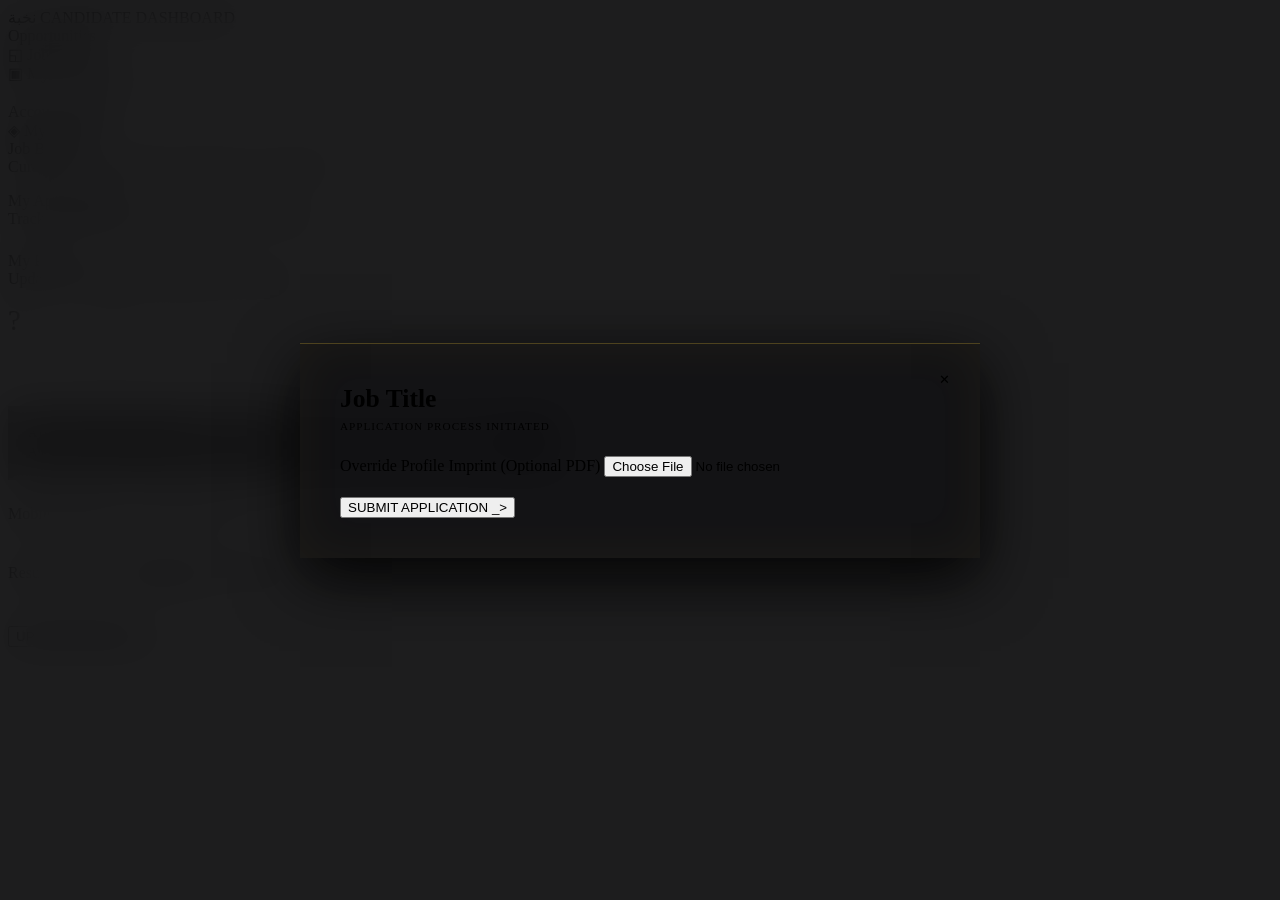
==== commit 0a377364: "UI: Normalize labels to standard recruitment terms while keeping Cyber-Luxury theme" ====
--- a/frontend/web/pages/candidate.html
+++ b/frontend/web/pages/candidate.html
@@ -3,7 +3,7 @@
 <head>
   <meta charset="UTF-8" />
   <meta name="viewport" content="width=device-width, initial-scale=1.0" />
-  <title>Nukhba HUD — Candidate Portal</title>
+  <title>Nukhba Elite — Candidate Dashboard</title>
   <link rel="stylesheet" href="/web/css/style.css" />
   <style>
     /* Section transitions */
@@ -101,7 +101,7 @@
 <nav class="topbar">
   <div class="topbar-brand">
     <span class="topbar-logo">نخبة</span>
-    <span class="topbar-sub">CANDIDATE_NODE</span>
+    <span class="topbar-sub">CANDIDATE DASHBOARD</span>
   </div>
   <div class="topbar-right" id="topbar-user"></div>
 </nav>
@@ -113,14 +113,14 @@
   <aside class="sidebar-dock">
     <div class="sidebar-label">Opportunities</div>
     <div class="sidebar-item active" onclick="showSection('discover')">
-      <span class="icon">◱</span> Mission Board
+      <span class="icon">◱</span> Job Board
     </div>
     <div class="sidebar-item" onclick="showSection('applications')">
-      <span class="icon">▣</span> Active Traces
+      <span class="icon">▣</span> My Applications
     </div>
-    <div class="sidebar-label" style="margin-top:20px">Node Config</div>
+    <div class="sidebar-label" style="margin-top:20px">Account Settings</div>
     <div class="sidebar-item" onclick="showSection('profile')">
-      <span class="icon">◈</span> Diagnostics & Profile
+      <span class="icon">◈</span> My Profile
     </div>
   </aside>
 
@@ -128,24 +128,24 @@
 
     <!-- ── DISCOVER ── -->
     <section id="sec-discover" class="section">
-      <div class="page-title">Mission Board</div>
-      <div class="page-subtitle">AI-matched requisitions curated for your skill vectors.</div>
+      <div class="page-title">Job Board</div>
+      <div class="page-subtitle">Curated job opportunities matched to your profile.</div>
 
       <div id="jobs-grid" style="display:grid;grid-template-columns:repeat(auto-fill,minmax(320px,1fr));gap:24px;margin-top:16px"></div>
     </section>
 
     <!-- ── APPLICATIONS ── -->
     <section id="sec-applications" class="section hidden">
-      <div class="page-title">Active Traces</div>
-      <div class="page-subtitle">Track your submission telemetry and AI evaluation scores.</div>
+      <div class="page-title">My Applications</div>
+      <div class="page-subtitle">Track your applications and AI interview scores.</div>
 
       <div id="apps-list" style="margin-top:24px"></div>
     </section>
 
     <!-- ── PROFILE ── -->
     <section id="sec-profile" class="section hidden">
-      <div class="page-title">Node Diagnostics</div>
-      <div class="page-subtitle">Configure your elite parameters and resume data block.</div>
+      <div class="page-title">My Profile</div>
+      <div class="page-subtitle">Update your profile and upload your resume.</div>
 
       <div class="card" style="max-width:560px;margin-top:16px" id="profile-card">
         <div style="display:flex;align-items:center;gap:24px;margin-bottom:30px">
@@ -160,7 +160,7 @@
         <div class="card" style="background:rgba(0,0,0,0.3);border-color:rgba(255,255,255,0.05);margin-bottom:24px;padding:20px">
           <div style="display:flex;justify-content:space-between;align-items:center">
             <div>
-              <div style="font-family:var(--font-mono);font-size:.8rem;color:var(--gold);margin-bottom:4px;letter-spacing:1px">AUTO_DEPLOYMENT_ROUTINE</div>
+              <div style="font-family:var(--font-mono);font-size:.8rem;color:var(--gold);margin-bottom:4px;letter-spacing:1px">AUTO_APPLY_ENABLE</div>
               <div style="font-size:.8rem;color:var(--text-dim)">Allow AI to auto-submit your profile to optimal matches.</div>
             </div>
             <label class="switch" style="position:relative;display:inline-block;width:46px;height:24px;flex-shrink:0">
@@ -171,7 +171,7 @@
         </div>
 
         <div class="form-group" style="margin-bottom:20px">
-          <label>Comm Vector (Mobile Number)</label>
+          <label>Mobile Number</label>
           <input type="tel" id="profile-phone" placeholder="+1 555-555-5555" class="font-mono">
         </div>
 
@@ -181,13 +181,13 @@
         </div>
 
         <div class="form-group">
-          <label>Upload Neural Imprint (PDF Resume)</label>
+          <label>Resume (PDF)</label>
           <input type="file" id="resume-file" accept=".pdf" style="margin-top:6px;padding:12px">
         </div>
 
         <div style="display:flex;align-items:center;gap:20px;margin-top:30px">
-          <button class="btn btn-primary" id="btn-save-profile" style="width:auto" onclick="saveProfile()">SYNC DATA <span class="font-mono">_&gt;</span></button>
-          <span id="profile-save-status" class="font-mono" style="font-size:.75rem;color:var(--success);display:none;text-shadow:0 0 10px var(--success)">SYS_SYNC_COMPLETE</span>
+          <button class="btn btn-primary" id="btn-save-profile" style="width:auto" onclick="saveProfile()">UPDATE PROFILE <span class="font-mono">_&gt;</span></button>
+          <span id="profile-save-status" class="font-mono" style="font-size:.75rem;color:var(--success);display:none;text-shadow:0 0 10px var(--success)">PROFILE_UPDATED</span>
         </div>
       </div>
     </section>
@@ -205,20 +205,20 @@
        <div class="font-mono" style="margin-top:60px;color:var(--gold);letter-spacing:4px">ANALYZING CANDIDATE VECTORS...</div>
     </div>
 
-    <div class="modal-title" id="apply-job-title">Mission Title</div>
-    <div class="modal-subtitle">DEPLOYMENT PROTOCOL INITIATED</div>
+    <div class="modal-title" id="apply-job-title">Job Title</div>
+    <div class="modal-subtitle">APPLICATION PROCESS INITIATED</div>
     
     <div class="form-group" style="margin-top:24px">
       <label>Override Profile Imprint (Optional PDF)</label>
       <div id="quick-apply-alert" style="background:rgba(212,175,55,0.08);border:1px solid rgba(212,175,55,0.3);border-radius:var(--radius-sm);padding:16px;margin-bottom:16px;display:none;font-size:.85rem;color:var(--gold-light)">
-        <span class="font-mono" style="display:block;margin-bottom:6px;color:var(--gold)">[CACHED.IMPRINT.DETECTED]</span>
-        System will utilize your loaded resume matrix by default. Upload here to override for this specific mission.
+        <span class="font-mono" style="block;margin-bottom:6px;color:var(--gold)">[CACHED.RESUME.DETECTED]</span>
+        System will utilize your loaded resume by default. Upload here to override for this specific job.
       </div>
       <input type="file" id="apply-resume-file" accept=".pdf">
     </div>
     
     <div id="apply-result" class="hidden"></div>
-    <button class="btn btn-primary w-full" style="margin-top:20px" id="btn-apply" onclick="submitApplication()">EXECUTE ANALYSIS <span class="font-mono">_&gt;</span></button>
+    <button class="btn btn-primary w-full" style="margin-top:20px" id="btn-apply" onclick="submitApplication()">SUBMIT APPLICATION <span class="font-mono">_&gt;</span></button>
   </div>
 </div>
 
@@ -245,7 +245,7 @@
     const grid = document.getElementById('jobs-grid');
     const appliedJobIds = new Set(myApps.map(a => a.job_id));
     if (!allJobs.length) {
-      grid.innerHTML = '<div class="job-card" style="grid-column:1/-1;text-align:center;padding:60px;color:var(--text-muted)"><div class="font-mono">0_MISSIONS_AVAILABLE</div></div>';
+      grid.innerHTML = '<div class="job-card" style="grid-column:1/-1;text-align:center;padding:60px;color:var(--text-muted)"><div class="font-mono">NO_JOBS_AVAILABLE</div></div>';
       return;
     }
     grid.innerHTML = allJobs.map(j => {
@@ -259,8 +259,8 @@
           <p class="job-desc">${j.description}</p>
           <div class="job-reqs">PARAM: ${j.requirements}</div>
           ${applied
-            ? `<button class="btn btn-ghost w-full" disabled style="opacity:0.4;border-color:rgba(255,255,255,0.05)">SYS_ACK: DEPLOYED</button>`
-            : `<button class="btn btn-primary w-full" onclick="openApply(${j.id})">INITIATE DEPLOYMENT <span class="font-mono">_&gt;</span></button>`
+            ? `<button class="btn btn-ghost w-full" disabled style="opacity:0.4;border-color:rgba(255,255,255,0.05)">APPLIED</button>`
+            : `<button class="btn btn-primary w-full" onclick="openApply(${j.id})">APPLY NOW <span class="font-mono">_&gt;</span></button>`
           }
         </div>`;
     }).join('');
@@ -270,8 +270,8 @@
     const list = document.getElementById('apps-list');
     if (!myApps.length) {
       list.innerHTML = `<div class="card" style="text-align:center;padding:60px;color:var(--text-muted)">
-        <div class="font-mono" style="margin-bottom:20px;letter-spacing:2px">0_TRACES_FOUND</div>
-        <button class="btn btn-primary" style="width:auto" onclick="showSection('discover')">SCAN MISSIONS</button>
+        <div class="font-mono" style="margin-bottom:20px;letter-spacing:2px">NO_APPLICATIONS_FOUND</div>
+        <button class="btn btn-primary" style="width:auto" onclick="showSection('discover')">BROWSE JOBS</button>
       </div>`;
       return;
     }
@@ -288,7 +288,7 @@
         <div style="display:flex;align-items:center;gap:24px">
           <div style="text-align:right">
             <div class="font-mono" style="font-size:1.6rem;font-weight:700;color:${scoreColor};text-shadow:0 0 10px ${scoreColor}44">${score?.toFixed(0)||'--'}%</div>
-            <div class="font-mono" style="font-size:.6rem;color:var(--text-muted)">MATCH_COEFF</div>
+            <div class="font-mono" style="font-size:.6rem;color:var(--text-muted)">MATCH_SCORE</div>
           </div>
           <span class="badge ${a.status==='Hired'?'badge-green':'badge-dim'}">${a.status}</span>
         </div>
@@ -386,7 +386,7 @@
     resDiv.classList.add('hidden'); resDiv.innerHTML = '';
     
     const b = document.getElementById('btn-apply');
-    b.innerHTML = 'EXECUTE ANALYSIS <span class="font-mono">_&gt;</span>';
+    b.innerHTML = 'SUBMIT APPLICATION <span class="font-mono">_&gt;</span>';
     b.disabled = false;
     
     document.getElementById('apply-modal').classList.remove('hidden');
@@ -444,7 +444,7 @@
                <div class="ai-score-ring" style="background:${grad}; box-shadow: 0 0 20px ${color}33; width:120px; height:120px;">
                  <div class="score-num" style="color:${color}; text-shadow: 0 0 15px ${color}; font-size: 2.2rem">${score?.toFixed(0)||'--'}</div>
                </div>
-               <div class="score-lbl" style="color:${color};margin-bottom:20px">COEFFICIENT_CALCULATED</div>
+               <div class="score-lbl" style="color:${color};margin-bottom:20px">SCORE_CALCULATED</div>
             </div>
             <p style="font-size:0.85rem;color:var(--text);line-height:1.6;text-align:left;background:rgba(255,255,255,0.03);padding:16px;border-radius:12px;border:1px solid var(--border)">
               ${result.ai_feedback||'No diagnostics provided.'}
@@ -453,7 +453,7 @@
             ${storageNote}
           </div>`;
         document.getElementById('apply-result').classList.remove('hidden');
-        btn.innerHTML = 'DEPLOYMENT LOGGED';
+        btn.innerHTML = 'APPLICATION SUBMITTED';
         btn.disabled = true;
         showToast('Processing complete. Match computed.', 'success');
         
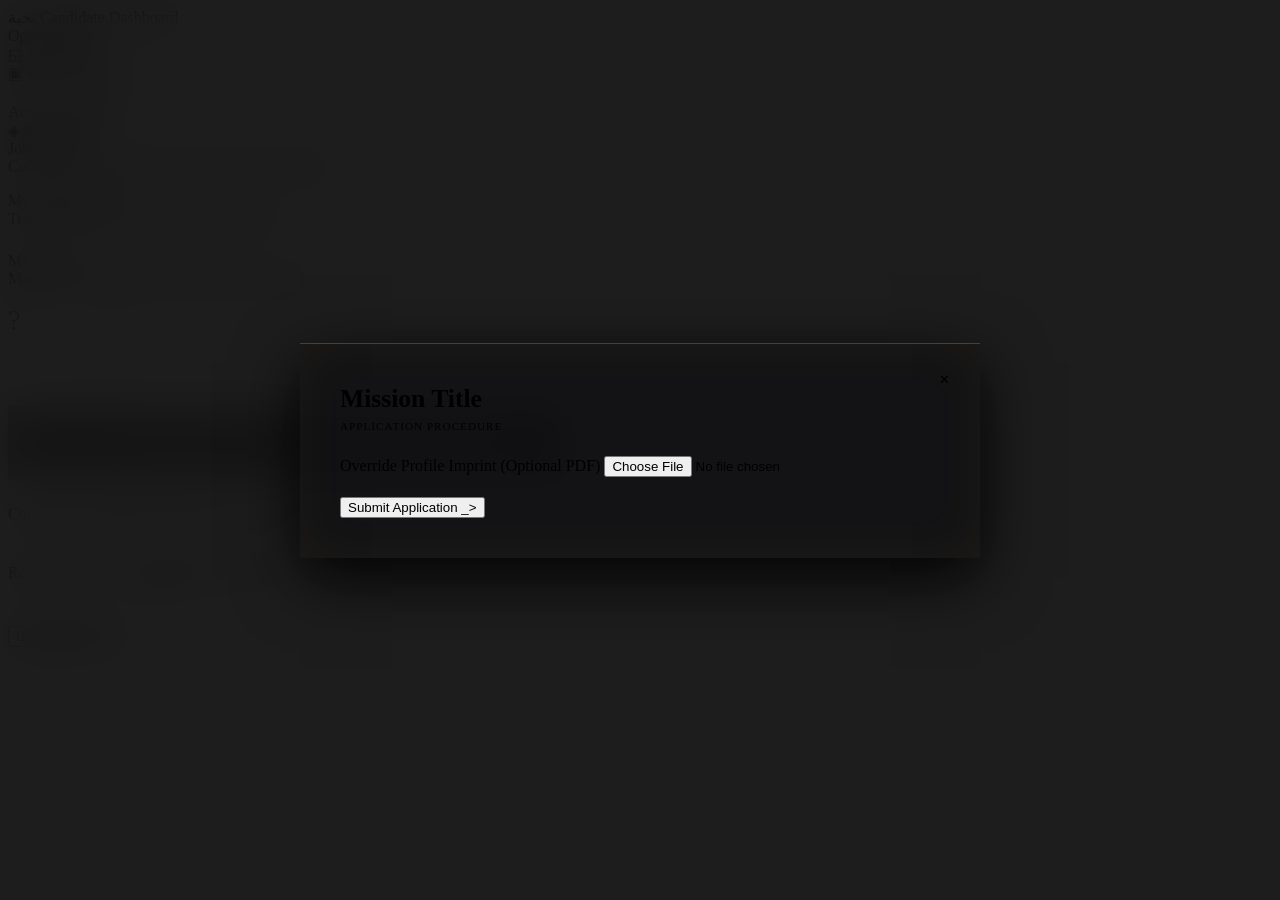
==== commit 999487e3: "Normalize UI labels in Cyber-Luxury theme" ====
--- a/frontend/web/pages/candidate.html
+++ b/frontend/web/pages/candidate.html
@@ -3,7 +3,7 @@
 <head>
   <meta charset="UTF-8" />
   <meta name="viewport" content="width=device-width, initial-scale=1.0" />
-  <title>Nukhba Elite — Candidate Dashboard</title>
+  <title>Nukhba HUD — Candidate Portal</title>
   <link rel="stylesheet" href="/web/css/style.css" />
   <style>
     /* Section transitions */
@@ -101,7 +101,7 @@
 <nav class="topbar">
   <div class="topbar-brand">
     <span class="topbar-logo">نخبة</span>
-    <span class="topbar-sub">CANDIDATE DASHBOARD</span>
+    <span class="topbar-sub">Candidate Dashboard</span>
   </div>
   <div class="topbar-right" id="topbar-user"></div>
 </nav>
@@ -137,7 +137,7 @@
     <!-- ── APPLICATIONS ── -->
     <section id="sec-applications" class="section hidden">
       <div class="page-title">My Applications</div>
-      <div class="page-subtitle">Track your applications and AI interview scores.</div>
+      <div class="page-subtitle">Track your status and AI evaluation scores.</div>
 
       <div id="apps-list" style="margin-top:24px"></div>
     </section>
@@ -145,7 +145,7 @@
     <!-- ── PROFILE ── -->
     <section id="sec-profile" class="section hidden">
       <div class="page-title">My Profile</div>
-      <div class="page-subtitle">Update your profile and upload your resume.</div>
+      <div class="page-subtitle">Manage your personal information and resume.</div>
 
       <div class="card" style="max-width:560px;margin-top:16px" id="profile-card">
         <div style="display:flex;align-items:center;gap:24px;margin-bottom:30px">
@@ -160,8 +160,8 @@
         <div class="card" style="background:rgba(0,0,0,0.3);border-color:rgba(255,255,255,0.05);margin-bottom:24px;padding:20px">
           <div style="display:flex;justify-content:space-between;align-items:center">
             <div>
-              <div style="font-family:var(--font-mono);font-size:.8rem;color:var(--gold);margin-bottom:4px;letter-spacing:1px">AUTO_APPLY_ENABLE</div>
-              <div style="font-size:.8rem;color:var(--text-dim)">Allow AI to auto-submit your profile to optimal matches.</div>
+              <div style="font-family:var(--font-mono);font-size:.8rem;color:var(--gold);margin-bottom:4px;letter-spacing:1px">AUTO_APPLY</div>
+              <div style="font-size:.8rem;color:var(--text-dim)">Allow AI to automatically submit your profile to optimal matches.</div>
             </div>
             <label class="switch" style="position:relative;display:inline-block;width:46px;height:24px;flex-shrink:0">
               <input type="checkbox" id="auto-apply-toggle">
@@ -171,7 +171,7 @@
         </div>
 
         <div class="form-group" style="margin-bottom:20px">
-          <label>Mobile Number</label>
+          <label>Comm Vector (Mobile Number)</label>
           <input type="tel" id="profile-phone" placeholder="+1 555-555-5555" class="font-mono">
         </div>
 
@@ -186,7 +186,7 @@
         </div>
 
         <div style="display:flex;align-items:center;gap:20px;margin-top:30px">
-          <button class="btn btn-primary" id="btn-save-profile" style="width:auto" onclick="saveProfile()">UPDATE PROFILE <span class="font-mono">_&gt;</span></button>
+          <button class="btn btn-primary" id="btn-save-profile" style="width:auto" onclick="saveProfile()">Update Profile <span class="font-mono">_&gt;</span></button>
           <span id="profile-save-status" class="font-mono" style="font-size:.75rem;color:var(--success);display:none;text-shadow:0 0 10px var(--success)">PROFILE_UPDATED</span>
         </div>
       </div>
@@ -205,20 +205,20 @@
        <div class="font-mono" style="margin-top:60px;color:var(--gold);letter-spacing:4px">ANALYZING CANDIDATE VECTORS...</div>
     </div>
 
-    <div class="modal-title" id="apply-job-title">Job Title</div>
-    <div class="modal-subtitle">APPLICATION PROCESS INITIATED</div>
+    <div class="modal-title" id="apply-job-title">Mission Title</div>
+    <div class="modal-subtitle">Application Procedure</div>
     
     <div class="form-group" style="margin-top:24px">
       <label>Override Profile Imprint (Optional PDF)</label>
       <div id="quick-apply-alert" style="background:rgba(212,175,55,0.08);border:1px solid rgba(212,175,55,0.3);border-radius:var(--radius-sm);padding:16px;margin-bottom:16px;display:none;font-size:.85rem;color:var(--gold-light)">
-        <span class="font-mono" style="block;margin-bottom:6px;color:var(--gold)">[CACHED.RESUME.DETECTED]</span>
-        System will utilize your loaded resume by default. Upload here to override for this specific job.
+        <span class="font-mono" style="display:block;margin-bottom:6px;color:var(--gold)">[CACHED.IMPRINT.DETECTED]</span>
+        System will utilize your loaded resume matrix by default. Upload here to override for this specific mission.
       </div>
       <input type="file" id="apply-resume-file" accept=".pdf">
     </div>
     
     <div id="apply-result" class="hidden"></div>
-    <button class="btn btn-primary w-full" style="margin-top:20px" id="btn-apply" onclick="submitApplication()">SUBMIT APPLICATION <span class="font-mono">_&gt;</span></button>
+    <button class="btn btn-primary w-full" style="margin-top:20px" id="btn-apply" onclick="submitApplication()">Submit Application <span class="font-mono">_&gt;</span></button>
   </div>
 </div>
 
@@ -245,7 +245,7 @@
     const grid = document.getElementById('jobs-grid');
     const appliedJobIds = new Set(myApps.map(a => a.job_id));
     if (!allJobs.length) {
-      grid.innerHTML = '<div class="job-card" style="grid-column:1/-1;text-align:center;padding:60px;color:var(--text-muted)"><div class="font-mono">NO_JOBS_AVAILABLE</div></div>';
+      grid.innerHTML = '<div class="job-card" style="grid-column:1/-1;text-align:center;padding:60px;color:var(--text-muted)"><div class="font-mono">NO_JOBS_FOUND</div></div>';
       return;
     }
     grid.innerHTML = allJobs.map(j => {
@@ -260,7 +260,7 @@
           <div class="job-reqs">PARAM: ${j.requirements}</div>
           ${applied
             ? `<button class="btn btn-ghost w-full" disabled style="opacity:0.4;border-color:rgba(255,255,255,0.05)">APPLIED</button>`
-            : `<button class="btn btn-primary w-full" onclick="openApply(${j.id})">APPLY NOW <span class="font-mono">_&gt;</span></button>`
+            : `<button class="btn btn-primary w-full" onclick="openApply(${j.id})">Apply Now <span class="font-mono">_&gt;</span></button>`
           }
         </div>`;
     }).join('');
@@ -271,7 +271,7 @@
     if (!myApps.length) {
       list.innerHTML = `<div class="card" style="text-align:center;padding:60px;color:var(--text-muted)">
         <div class="font-mono" style="margin-bottom:20px;letter-spacing:2px">NO_APPLICATIONS_FOUND</div>
-        <button class="btn btn-primary" style="width:auto" onclick="showSection('discover')">BROWSE JOBS</button>
+        <button class="btn btn-primary" style="width:auto" onclick="showSection('discover')">Browse Jobs</button>
       </div>`;
       return;
     }
@@ -288,7 +288,7 @@
         <div style="display:flex;align-items:center;gap:24px">
           <div style="text-align:right">
             <div class="font-mono" style="font-size:1.6rem;font-weight:700;color:${scoreColor};text-shadow:0 0 10px ${scoreColor}44">${score?.toFixed(0)||'--'}%</div>
-            <div class="font-mono" style="font-size:.6rem;color:var(--text-muted)">MATCH_SCORE</div>
+            <div class="font-mono" style="font-size:.6rem;color:var(--text-muted)">MATCH_COEFF</div>
           </div>
           <span class="badge ${a.status==='Hired'?'badge-green':'badge-dim'}">${a.status}</span>
         </div>
@@ -386,7 +386,7 @@
     resDiv.classList.add('hidden'); resDiv.innerHTML = '';
     
     const b = document.getElementById('btn-apply');
-    b.innerHTML = 'SUBMIT APPLICATION <span class="font-mono">_&gt;</span>';
+    b.innerHTML = 'EXECUTE ANALYSIS <span class="font-mono">_&gt;</span>';
     b.disabled = false;
     
     document.getElementById('apply-modal').classList.remove('hidden');
@@ -444,7 +444,7 @@
                <div class="ai-score-ring" style="background:${grad}; box-shadow: 0 0 20px ${color}33; width:120px; height:120px;">
                  <div class="score-num" style="color:${color}; text-shadow: 0 0 15px ${color}; font-size: 2.2rem">${score?.toFixed(0)||'--'}</div>
                </div>
-               <div class="score-lbl" style="color:${color};margin-bottom:20px">SCORE_CALCULATED</div>
+               <div class="score-lbl" style="color:${color};margin-bottom:20px">COEFFICIENT_CALCULATED</div>
             </div>
             <p style="font-size:0.85rem;color:var(--text);line-height:1.6;text-align:left;background:rgba(255,255,255,0.03);padding:16px;border-radius:12px;border:1px solid var(--border)">
               ${result.ai_feedback||'No diagnostics provided.'}
@@ -453,7 +453,7 @@
             ${storageNote}
           </div>`;
         document.getElementById('apply-result').classList.remove('hidden');
-        btn.innerHTML = 'APPLICATION SUBMITTED';
+        btn.innerHTML = 'APPLICATION_SUBMITTED';
         btn.disabled = true;
         showToast('Processing complete. Match computed.', 'success');
         
